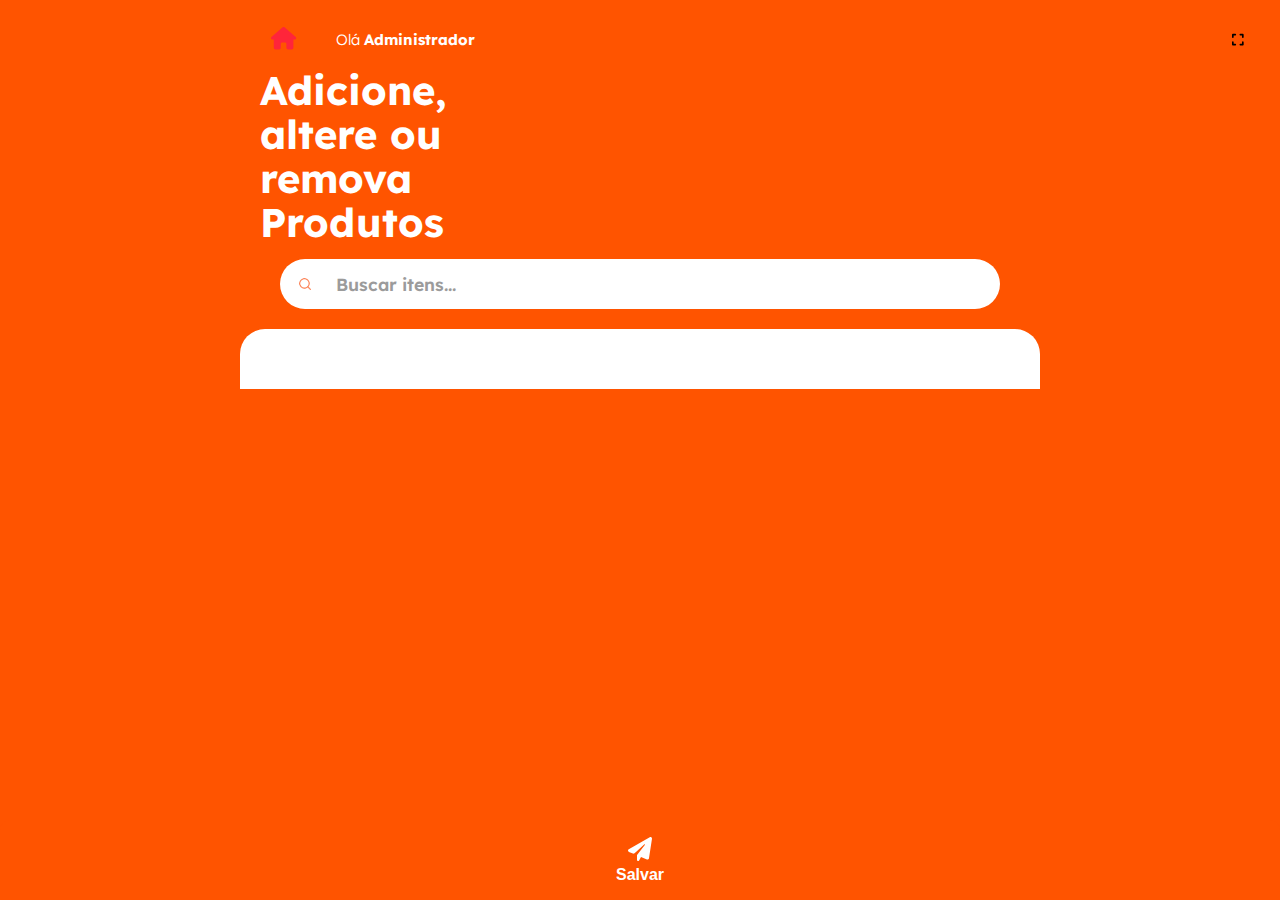
==== update/index.html @ 55e9bbeb "'..'" ====
<!DOCTYPE html>
<html lang="pt-br">
<head>
    <meta charset="UTF-8">
    <meta http-equiv="X-UA-Compatible" content="IE=edge">
    <meta name="viewport" content="width=device-width, user-scalable=no" />
    <!-- <meta name="theme-color" content="#FB6E3B"> -->
    <title>Editar Cardápio Digital</title>
    <link rel="shortcut icon" href="favico.png" type="image/png">
    <link rel="stylesheet" href="assets/css/app.css">  
    <link rel="stylesheet" href="assets/css/validation.css">  
    <link rel="stylesheet" href="assets/css/inputs.css">  
    <link rel="stylesheet" href="assets/css/cart.css">  
    <link rel="stylesheet" href="assets/components/user/user.css">  
    <link rel="stylesheet" href="assets/components/menu/menu.css">  
    <link rel="stylesheet" href="assets/components/modal/modal.css">  
    <link rel="stylesheet" href="assets/components/search/search.css">  
    <link rel="stylesheet" href="assets/components/categorias/categorias.css">  
    <link rel="stylesheet" href="assets/components/product/product.css">  
    <link rel="stylesheet" href="assets/components/mediasocial/mediasocial.css">  
    <link rel="stylesheet" href="assets/components/swiper/swiper.css">  
    <link rel="stylesheet" href="assets/components/banners/banners.css">  
    <link rel="stylesheet" href="assets/components/checkout/checkout.css">   
    <link href="https://fonts.googleapis.com/css2?family=Lexend+Deca:wght@100;200;300;400;700;900&display=swap" rel="stylesheet">
</head>
<body>
  
  <!-- <button id="deleteOrder">Delete Order</button>  -->
  <div id="list"></div>
   
  <div class="user" id="user"> 
  </div>
  <div class="cart" id="cart">  </div>
  <div class="checkout" id="checkout">
    <div class="controls">  
      <button onclick="closeCheckout()"> <i class="fa-solid fa-chevron-left"></i></button>
      <button onclick="closeCheckout()"><i class="fa-solid fa-xmark"></i></button>
    </div>
    <div class="content">
      <h2>Finalizar Pedido </h2>
    </div>
    <form id="checkoutform" class="checkoutform" >
      <div>
        <label style="
          width: 100%;
          height: auto;
          ">
        Forma de retirada:
        </label> 
        <div class="mylabel select">
          <label>
          <img src="assets/images/inputs/archive.png" style="margin-top: 16px;">
          </label>
          <select onchange="formaRetirada()" id="selectCheckout">
            <option value="1">Selecione a forma de retirada</option>
            <option value="balcao">Viagem</option>
            <option value="mesa">Mesa</option>
          </select>
        </div>
        <div id="setMesa" class="mylabel"  style="display:none">
          <label style="height:48px;"> 
          <img src="assets/images/inputs/mesa.png" style="margin-top: 16px;">  
          </label>
          <input id="inputMesa"  type="number" placeholder="Digite o numero da mesa">
        </div>
        <div id="whatsappId"  style="display: none; ">
          <!-- <span>Receba notificação via whatsapp </span> -->
          <div id="setPhone" class="mylabel" >
            <label style="height:48px;">  
            <img src="assets/images/inputs/whats.png" style="margin-top: 16px;">  
            </label>
            <input id="inputMesa"  type="number" placeholder="Whatsapp para notificação">
          </div>
        </div>
      </div>
      <div style="position: relative;">
        <label> 
        Observações do Pedido:
        </label>
        <textarea id="areaObs" placeholder="Digite observações do seu pedido"></textarea>
      </div>
      <div id="mgg"></div>
      <div class="total" id="totalfinesh"> 
        <button type="submit" id="submitCheck">ENVIAR MEU PEDIDO </button>
      </div>
  </div>
  </form>
  </div>
  <div class="menu">
    <ul>
      <!-- <button >+</button>  -->

      <form class="updateMenu" >
        <button  > 
          <i class="fa-solid fa-paper-plane"></i>
          <span>Salvar</span>
        </button> 
      </form>

      <!-- <button id="cartPreview"><img src="assets/images/shopping-cart.png" alt="" srcset=""></button> -->
      <!-- <button><img src="assets/images/menu.png" alt="" srcset=""></button> -->
    </ul>
  </div>
  
  <div class="search">
    <h2 >Adicione, altere ou remova Produtos</h2>
    <form>
      <!--           
        <div class="mylabel">
          <label>  <img src="assets/images/inputs/user.png" style="width: 16px;">
          </label>
          <input id="userName" style="margin-bottom: 5px !important;" placeholder="Digite seu nome" type="text" required> 
        </div> -->
      <div class="mylabel">
        <label style="
          top: 0px;
          height: 46px;
          ">  
        <img src="assets/images/search.png" alt="">
        </label>
        <input  onclick="getSearch(event)" type="text" placeholder="Buscar itens...">
        <!-- <i class="fa-solid fa-arrow-right"></i> -->
      </div>
      <div id="contentSearch" class="contentSearch">
        <!-- CONTROLES -->
        <div class="controls">
          <button onclick="getSearch(event)">
            <svg class="svg-inline--fa fa-chevron-left" aria-hidden="true" focusable="false" data-prefix="fas" data-icon="chevron-left" role="img" xmlns="http://www.w3.org/2000/svg" viewBox="0 0 384 512" data-fa-i2svg="">
              <path fill="currentColor" d="M41.4 233.4c-12.5 12.5-12.5 32.8 0 45.3l192 192c12.5 12.5 32.8 12.5 45.3 0s12.5-32.8 0-45.3L109.3 256 278.6 86.6c12.5-12.5 12.5-32.8 0-45.3s-32.8-12.5-45.3 0l-192 192z"></path>
            </svg>
            <!-- <i class="fa-solid fa-chevron-left"></i> Font Awesome fontawesome.com -->
          </button>
          <button onclick="getSearch(event)">
            <svg class="svg-inline--fa fa-xmark" aria-hidden="true" focusable="false" data-prefix="fas" data-icon="xmark" role="img" xmlns="http://www.w3.org/2000/svg" viewBox="0 0 320 512" data-fa-i2svg="">
              <path fill="currentColor" d="M310.6 150.6c12.5-12.5 12.5-32.8 0-45.3s-32.8-12.5-45.3 0L160 210.7 54.6 105.4c-12.5-12.5-32.8-12.5-45.3 0s-12.5 32.8 0 45.3L114.7 256 9.4 361.4c-12.5 12.5-12.5 32.8 0 45.3s32.8 12.5 45.3 0L160 301.3 265.4 406.6c12.5 12.5 32.8 12.5 45.3 0s12.5-32.8 0-45.3L205.3 256 310.6 150.6z"></path>
            </svg>
            <!-- <i class="fa-solid fa-xmark"></i> Font Awesome fontawesome.com -->
          </button>
        </div>
        <div class="mylabel" style="position: inherit;width: 100%;margin-top: 50px;margin-bottom: 10px;margin-left: 10px;"> 
          <label>
          <img src="assets/images/search.png" alt=""> 
          </label>
          <input id="serchInput" type="text" placeholder="Buscar itens..."> 
        </div>
      </div>
    </form>
    <div id="searchResult"></div>
  </div>
  <div style="display:none;" class="banners">
    <div class="swiper mySwiper">
      <div class="swiper-wrapper">
        <div class="swiper-slide">
          <img src="assets/images/bannercamarao.png" alt="" >
        </div>
        <div class="swiper-slide">
          <img src="assets/images/bannerdrinks.png" alt="" >
        </div>
        <div class="swiper-slide">
          <img src="assets/images/bannercerveja.png" alt="" >
        </div>
        <div class="swiper-slide">
          <img src="assets/images/bannertapioca.png" alt="" >
        </div>
        <div class="swiper-slide">
          <img src="assets/images/bannerpanqueca.png" alt="" >
        </div>''
      </div>
      <div class="swiper-pagination"></div>
    </div>
  </div>
  <div id="categories" class="categories"> </div>

  <!-- MODAL -->
  <div class="modal-container" id="modalcontainer">
    <div class="modal">
      <div class="controls"> 
        <button onclick="modalToggle()"><svg class="svg-inline--fa fa-chevron-left" aria-hidden="true" focusable="false" data-prefix="fas" data-icon="chevron-left" role="img" xmlns="http://www.w3.org/2000/svg" viewBox="0 0 384 512" data-fa-i2svg=""><path fill="currentColor" d="M41.4 233.4c-12.5 12.5-12.5 32.8 0 45.3l192 192c12.5 12.5 32.8 12.5 45.3 0s12.5-32.8 0-45.3L109.3 256 278.6 86.6c12.5-12.5 12.5-32.8 0-45.3s-32.8-12.5-45.3 0l-192 192z"></path></svg><!-- <i class="fa-solid fa-chevron-left"></i> Font Awesome fontawesome.com --></button>
        <button onclick="modalToggle()"><svg class="svg-inline--fa fa-xmark" aria-hidden="true" focusable="false" data-prefix="fas" data-icon="xmark" role="img" xmlns="http://www.w3.org/2000/svg" viewBox="0 0 320 512" data-fa-i2svg=""><path fill="currentColor" d="M310.6 150.6c12.5-12.5 12.5-32.8 0-45.3s-32.8-12.5-45.3 0L160 210.7 54.6 105.4c-12.5-12.5-32.8-12.5-45.3 0s-12.5 32.8 0 45.3L114.7 256 9.4 361.4c-12.5 12.5-12.5 32.8 0 45.3s32.8 12.5 45.3 0L160 301.3 265.4 406.6c12.5 12.5 32.8 12.5 45.3 0s12.5-32.8 0-45.3L205.3 256 310.6 150.6z"></path></svg><!-- <i class="fa-solid fa-xmark"></i> Font Awesome fontawesome.com --></button>  
    </div>

      <div class="content-text">
        <h2>Editar produto.</h2>
      </div>

      <form>
        
        <label style="  width: 100%; height: auto; ">
          Nome do Produto:
        </label>

        <div class="mylabel">
          <label style="height:48px;">
            <i class="fa-brands fa-product-hunt"></i>   
           </label>
          <input name="name" id="m-nome" type="text" required />
        </div> 
 
    
        <label for="m-price">Preço</label>
         
        <div class="mylabel">
          <label style="height:48px;">    
            <i class="fa-solid fa-dollar-sign"></i><!-- <img src="assets/images/inputs/whats.png" style="margin-top: 16px;">   -->  </label>
           <input  name="price" id="m-price" type="number" step="0.01"   required />



        </div>  

        <button id="btnSalvar">ok</button>
      </form>
    </div>
  </div>

  <div id="msgLoad" class="msgLoad">
    <img src="assets/images/logo.png">
    <h3>Aguarde </h3>
    <p>Estamos atualizando seu cardápio!</p>
    <img src="assets/images/loading.gif">
    <!-- <button>Cancelar</button>  -->
  </div>
  <div id="msgLoading" class="msgLoad">
    <img src="assets/images/logo.png">
    <h3>Aguarde </h3>
    <p>atualizando seu cardápio!</p>
    <img src="assets/images/loading.gif">
    <!-- <button>Cancelar</button>  -->
  </div>
</div>
</body>
    
  
    </html>

 <script src="https://cdnjs.cloudflare.com/ajax/libs/lodash.js/4.17.21/lodash.min.js" integrity="sha512-WFN04846sdKMIP5LKNphMaWzU7YpMyCU245etK3g/2ARYbPK9Ub18eG+ljU96qKRCWh+quCY7yefSmlkQw1ANQ==" crossorigin="anonymous" referrerpolicy="no-referrer"></script> 
 <script src="assets/components/api/apidb.js"></script>
 <script src="assets/js/all.js"></script>
 <script src="assets/components/relogio/relogio.js"></script>
 <script src="assets/components/checkout/animatedCheckOut.js"></script>
 <script src="assets/components/checkout/checkout.js"></script>
 <script src="assets/components/categorias/categorias.js"></script>
 
 <script src="assets/components/api/api-categorias.js"></script>
 <script src="assets/components/orders/ordermore.js"></script>

 <script src="assets/components/search/search.js"></script>
 <script src="assets/js/validation.js"></script>
 <script src="assets/js/cart.js"></script>
 <script src="assets/components/swiper/swiper.js"></script>
 <script src="assets/js/app.js"></script>
 <script src="assets/components/modal/modal.js"></script>


 <script src="https://www.gstatic.com/firebasejs/8.10.1/firebase-app.js"></script>
 <script src="https://www.gstatic.com/firebasejs/8.10.1/firebase-firestore.js"></script>
<script>
   var swiper = new Swiper(".mySwiper", {
        slidesPerView: 3,
        spaceBetween: 30,
        pagination: {
          el: ".swiper-pagination",
          clickable: true,
        },
      });
</script>
 <script type="module">

  const firebaseConfig = {
    apiKey: "AIzaSyAyxC6S9lIs2q6MXPJzB4rpjod3HbRXJgU",
      authDomain: "harmonyfoodapp.firebaseapp.com",
      databaseURL: "https://harmonyfoodapp-default-rtdb.firebaseio.com",
      projectId: "harmonyfoodapp",
      storageBucket: "harmonyfoodapp.appspot.com",
      messagingSenderId: "910886750410",
      appId: "1:910886750410:web:810fa41051ae6d12684c33",
      measurementId: "G-9HD4J8Z2XP"
  };  

 // Initialize Firebase
 firebase.initializeApp(firebaseConfig); 

 // Initialize Cloud Firestore and get a reference to the service
 const db = firebase.firestore();


 let btnSubmit=document.getElementById('submitCheck')
 let list = document.getElementById("notifications") 
 let form = document.querySelector(".checkoutform") 
 let formupdateMenu = document.querySelector(".updateMenu") 
 let horaAtual=relogio()
 let horaReplace=horaAtual.replace(/[^0-9]/g, '')
 let databaseDeliveryArr=[]
 let databaseMesas=[] 
 let entregaPed=false



 //UPDATE CARDAPIO 
formupdateMenu.addEventListener('submit', function(e){
  e.preventDefault()  
  msgLoadContainer.style.cssText='display:flex;'

  db.collection('cardapio').doc('cardapioatual').set({dataProd:data})
  // db.collection('cardapio').doc('cardapioatual').set({dataProd:
  
  //         [{ 
  //       id: generateID(),
  //       name:'Para Comer', 
  //       key:'Comer', 
  //       image:'assets/images/burguer-White.png',
  //       image2:'assets/images/burguer-orange.png',
  //           itens:[{ 
  //               id: generateID(),
  //               name:'Porções', 
  //               products:[{
  //                   id: generateID(),  
  //                   name:'Porção Camarão Rosa no conhaque', 
  //                   price:150, 
  //                   img:'assets/images/produtos/camaraopaulista.png',
  //                   quantidade:0,
  //               },{
  //                   id: generateID(), 
  //                   name:'Porção Camarão Rosa a Paulista', 
  //                   price:120, 
  //                   img:'assets/images/produtos/camaraodore.png',
  //                   quantidade:0,   
  //               },{
  //                   id: generateID(),
                    
  //                   name:'Porção Camarão sete barbas a Paulista', 
  //                   price:100,
  //                   img:'assets/images/produtos/luladore.png',
  //                   quantidade:0,


  //               },{
  //                   id: generateID(), 
  //                   name:'Porção Camarão sete barbas a Dorê', 
  //                   price:80,
  //                   img:'assets/images/produtos/luladore.png',
  //                   quantidade:0,


  //               },{
  //                   id: generateID(), 
  //                   name:'Porção Lula a Dorê', 
  //                   price:80,
  //                   img:'assets/images/produtos/luladore.png',
  //                   quantidade:0,


  //               },{
  //                   id: generateID(),
                    
  //                   name:'Porção Peixe Tilápia', 
  //                   img:'assets/images/produtos/tilapia.png',

  //                   price:75,
  //                   quantidade:0,


  //               },{
  //                   id: generateID(),
                    
  //                   name:'Porção Peixe Cação', 
  //                   img:'assets/images/produtos/cacao.png',

  //                   price:75,
  //                   quantidade:0,


  //               },{
  //                   id: generateID(),  
  //                   name:'Porção Peixe Pescada', 
  //                   img:'assets/images/produtos/pescada.png', 
  //                   price:75,
  //                   quantidade:0,


  //               },{
  //                   id: generateID(), 
  //                   name:'Porção Peixe Merluza', 
  //                   img:'assets/images/produtos/merluza.png', 
  //                   price:75,
  //                   quantidade:0,


  //               },{
  //                   id: generateID(), 
  //                   name:'Porção Peixe Porquinho', 
  //                   img:'assets/images/produtos/porquinho.png', 
  //                   price:75,
  //                   quantidade:0,


  //               },{
  //                   id: generateID(), 
  //                   name:'Porção Peixe da Época', 
  //                   img:'assets/images/produtos/porquinho.png', 
  //                   price:80,
  //                   quantidade:0,


  //               },{
  //                   id: generateID(), 
  //                   name:'Porção Bolinho de Arraia 12un.', 
  //                   img:'assets/images/produtos/porquinho.png', 
  //                   price:75,
  //                   quantidade:0,


  //               },{
  //                   id: generateID(), 
  //                   name:'Porção Batata Fritas', 
  //                   img:'assets/images/produtos/fritas.png', 
  //                   price:40,
  //                   quantidade:0, 

  //               },{
  //                   id: generateID(),
                    
  //                   name:'Porção Fritas com Queijo', 
  //                   img:'assets/images/produtos/fritasqueijo.png', 

  //                   price:45,
  //                   quantidade:0,


  //               },{
  //                   id: generateID(),
                    
  //                   name:'Porção Mandioca', 
  //                   img:'assets/images/produtos/mandioca.png', 

  //                   price:40,
  //                   quantidade:0,


  //               },{
  //                   id: generateID(),
                    
  //                   name:'Porção Mandioca com Queijo', 
  //                   img:'assets/images/produtos/mandiocaqueijo.png', 

  //                   price:45,
  //                   quantidade:0,


  //               },{
  //                   id: generateID(),
                    
  //                   name:'Porção Calabresa', 
  //                   img:'assets/images/produtos/calabresa.png', 

  //                   price:60,
  //                   quantidade:0,


  //               },{
  //                   id: generateID(),
                    
  //                   name:'Molho Extra', 
  //                   img:'assets/images/produtos/molhoextra.png', 

  //                   price:3, 
  //                   quantidade:0,


  //               },{
  //                   id: generateID(),
                    
  //                   name:'Pão Extra', 
  //                   img:'assets/images/produtos/paoextra.png', 

  //                   price:3, 
  //                   quantidade:0,


  //               }
  //           ]
  //           } ,{ 
  //               id: generateID(),
  //               name:'Pastéis',
  //               products:[{
  //                   id: generateID(),
  //                                 name:'Pastel Carne ', 
  //                   img:'assets/images/produtos/pastelcarne.png',  

  //                   price:14,
  //                   quantidade:0,
  //               },{
  //                   id: generateID(),
  //                                 name:'Pastel Queijo', 
  //                   img:'assets/images/produtos/pastelqueijo.png',  

  //                   price:14,
  //                   quantidade:0,
  //               },{
  //                   id: generateID(),
  //                                 name:'Pastel Bauru', 
  //                   img:'assets/images/produtos/pastelbauru.png',  

  //                   price:14,
  //                   quantidade:0,
  //               },{
  //                   id: generateID(),
  //                                 name:'Pastel Calabresa', 
  //                   img:'assets/images/produtos/pastelcalabresa.png',  

  //                   price:14,
  //                   quantidade:0,
  //               },{
  //                   id: generateID(),
  //                                 name:'Pastel Frango', 
  //                   img:'assets/images/produtos/pastelfrango.png',  

  //                   price:14,
  //                   quantidade:0,
  //               },{
  //                   id: generateID(),
  //                                 name:'Pastel Pizza', 
  //                   img:'assets/images/produtos/pastelpizza.png',  

  //                   price:14,
  //                   quantidade:0,
  //               },{
  //                   id: generateID(), 
  //                   name:'Pastel Palmito', 
  //                   price:14,
  //                   quantidade:0,
  //               },{
  //                   id: generateID(),
  //                                 name:'Pastel Brócolis', 
  //                   img:'assets/images/produtos/pastelbrocolis.png',  

  //                   price:14,
  //                   quantidade:0,
  //               },{
  //                   id: generateID(),
  //                   name:'Pastel Carne com Queijo', 
  //                   img:'assets/images/produtos/pastelcarnequeijo.png',  

  //                   price:16,
  //                   quantidade:0,
  //               },{
  //                   id: generateID(),
  //                                 name:'Pastel Brócolis com Queijo', 
  //                   img:'assets/images/produtos/pastelbrocolisqueijo.png',  

  //                   price:16,
  //                   quantidade:0,
  //               },{
  //                   id: generateID(), 
  //                   name:'Pastel Frango com Catupiry', 
  //                   price:16,
  //                   quantidade:0,
  //               },{
  //                   id: generateID(), 
  //                   name:'Pastel Camarão', 
  //                   price:18,
  //                   quantidade:0,
  //               }
  //           ]
  //           } ,{  
  //               id: generateID(),
  //               name:'Pastéis Doces',
  //               products:[{
  //                   id: generateID(),
                    
  //                   name:'Pastel Prestigio', 
  //                   img:'assets/images/produtos/pastelcarne.png',  

  //                   price:16,
  //                   quantidade:0,
  //               },{
  //                   id: generateID(),
                    
  //                   name:'Pastel Banana com Nutella', 
  //                   img:'assets/images/produtos/pastelcarne.png',  

  //                   price:16,
  //                   quantidade:0,
  //               },{
  //                   id: generateID(),
                    
  //                   name:'Pastel Chocolate com Nutella', 
  //                   img:'assets/images/produtos/pastelcarne.png',  

  //                   price:16,
  //                   quantidade:0,
  //               },{
  //                   id: generateID(),
                    
  //                   name:'Pastel Chocolate com Banana', 
  //                   img:'assets/images/produtos/pastelcarne.png',  

  //                   price:16,
  //                   quantidade:0,
  //               },{
  //                   id: generateID(),
                    
  //                   name:'Pastel Chocolate com Morango', 
  //                   img:'assets/images/produtos/pastelcarne.png',  

  //                   price:17,
  //                   quantidade:0,
  //               },{
  //                   id: generateID(),
                    
  //                   name:'Pastel Leite Condensado c/ Coco', 
  //                   img:'assets/images/produtos/pastelcarne.png',  

  //                   price:16,
                    
  //                   quantidade:0,
  //               },{
  //                   id: generateID(),
                    
  //                   name:'Pastel Nutella com Banana', 
  //                   img:'assets/images/produtos/pastelcarne.png',  

  //                   price:16,
  //                   quantidade:0,
  //               }       
  //           ]
  //           } ,{ 
  //               id: generateID(),
  //               name:'Mini Pizzas',
  //               products:[{
  //                   id: generateID(),
  //                   name:'Mini Pizza Mussarela ', 
  //                   img:'assets/images/produtos/psastelcarne.png',  
  //                   price:16,
  //                   quantidade:0,
  //               },{
  //                   id: generateID(),
  //                   name:'Mini Pizza Presunto e Queijo ', 
  //                   img:'assets/images/produtos/psastelcarne.png',  
  //                   price:16,
  //                   quantidade:0,
  //               },{
  //                   id: generateID(),
  //                   name:'Mini Pizza Calabresa ', 
  //                   img:'assets/images/produtos/psastelcarne.png',  
  //                   price:16,
  //                   quantidade:0,
  //               },{
  //                   id: generateID(),
  //                   name:'Mini Pizza Brócolis ', 
  //                   img:'assets/images/produtos/psastelcarne.png',  
  //                   price:16,
  //                   quantidade:0,
  //               }    
  //           ]
  //           },{  
  //               id: generateID(),
  //                         name:'Tapiocas',
  //               products:[{
  //                   id: generateID(),
  //                                 name:'Tapioca Carne', 
  //                   img:'assets/images/produtos/pastelcarne.png',  

  //                   price:18,
  //                   quantidade:0,
  //               },{
  //                   id: generateID(),
  //                                 name:'Tapioca Queijo', 
  //                   img:'assets/images/produtos/pastelcarne.png',  

  //                   price:18,
  //                   quantidade:0,
  //               },{
  //                   id: generateID(),
  //                                 name:'Tapioca Bauru', 
  //                   img:'assets/images/produtos/pastelcarne.png',  

  //                   price:18,
  //                   quantidade:0,
  //               },{
  //                   id: generateID(),
  //                                 name:'Tapioca Frango', 
  //                   img:'assets/images/produtos/pastelcarne.png',  

  //                   price:18,
  //                   quantidade:0,
  //               },{
  //                   id: generateID(),
  //                                 name:'Tapioca Pizza', 
  //                   img:'assets/images/produtos/pastelcarne.png',  

  //                   price:18,
  //                   quantidade:0,
  //               },{
  //                   id: generateID(),
  //                                 name:'Tapioca Brócolis', 
  //                   img:'assets/images/produtos/pastelcarne.png',  

  //                   price:18,
  //                   quantidade:0,
  //               },{
  //                   id: generateID(),
  //                                 name:'Tapioca Carne com Queijo', 
  //                   img:'assets/images/produtos/pastelcarne.png',  

  //                   price:18,
  //                   quantidade:0,
  //               },{
  //                   id: generateID(),
  //                                 name:'Tapioca Palmito', 
  //                   img:'assets/images/produtos/pastelcarne.png',  

  //                   price:18,
  //                   quantidade:0,
  //               },{
  //                   id: generateID(),
  //                                 name:'Tapioca Brócolis com Queijo', 
  //                   img:'assets/images/produtos/pastelcarne.png',  

  //                   price:20,
  //                   quantidade:0,
  //               },{
  //                   id: generateID(),
  //                                 name:'Tapioca Frango com Queijo', 
  //                   img:'assets/images/produtos/pastelcarne.png',  

  //                   price:20,
  //                   quantidade:0,
  //               },{
  //                   id: generateID(),
  //                                 name:'Tapioca Camarão', 
  //                   img:'assets/images/produtos/pastelcarne.png',  

  //                   price:20,
  //                   quantidade:0,
  //               }       
  //           ]
  //           } ,{  
  //               id: generateID(),
  //                name:'Tapiocas Doces',
  //               products:[{
  //                   id: generateID(),
  //                        name:'Tapioca Prestígio', 
  //                   img:'assets/images/produtos/x.png',  

  //                   price:16,
  //                   quantidade:0,
  //               },{
  //                   id: generateID(),
  //                                 name:'Tapioca Banana com Canela', 
  //                   img:'assets/images/produtos/pastelcarne.png',  

  //                   price:16,
  //                   quantidade:0,
  //               },{
  //                   id: generateID(),
  //                                 name:'Tapioca Chocolate / Nutella', 
  //                   img:'assets/images/produtos/pastelcarne.png',  
  //                   price:16,
  //                   quantidade:0,
  //               },{
  //                   id: generateID(),
  //                                 name:'Tapioca Chocolate com Banana', 
  //                   img:'assets/images/produtos/pastelcarne.png',  
  //                   price:16,
  //                   quantidade:0,
  //               },{
  //                   id: generateID(),
  //                                 name:'Tapioca Chocolate com Morango', 
  //                   img:'assets/images/produtos/pastelcarne.png',  
  //                   price:17,
  //                   quantidade:0,
  //               },{
  //                   id: generateID(),
  //                                 name:'Tapioca Leite Condensado c/ Coco', 
  //                   img:'assets/images/produtos/pastelcarne.png',  
  //                   price:18,
  //                   quantidade:0,
  //               },{
  //                   id: generateID(),
  //                                 name:'Tapioca Nutella com Morango', 
  //                   img:'assets/images/produtos/pastelcarne.png',  
  //                   price:17,
  //                   quantidade:0,
  //               },{
  //                   id: generateID(),
  //                                 name:'Tapioca Nutella com Banana', 
  //                   img:'assets/images/produtos/pastelcarne.png',  
  //                   price:17,
  //                   quantidade:0,
  //               }       
  //           ]
  //           },{  
  //               id: generateID(),
  //                         name:'Panquecas',
  //               products:[{
  //                   id: generateID(),
  //                                 name:'Panqueca Carne', 
  //                   img:'assets/images/produtos/pastelcarne.png',  

  //                   price:18,
  //                   quantidade:0,
  //               },{
  //                   id: generateID(),
  //                                 name:'Panqueca Queijo', 
  //                   img:'assets/images/produtos/pastelcarne.png',  

  //                   price:18,
  //                   quantidade:0,
  //               },{
  //                   id: generateID(),
  //                                 name:'Panqueca Bauru', 
  //                   img:'assets/images/produtos/pastelcarne.png',  

  //                   price:18,
  //                   quantidade:0,
  //               },{
  //                   id: generateID(),
  //                                 name:'Panqueca Frango', 
  //                   img:'assets/images/produtos/pastelcarne.png',  

  //                   price:18,
  //                   quantidade:0,
  //               },{
  //                   id: generateID(),
  //                                 name:'Panqueca Pizza', 
  //                   img:'assets/images/produtos/pastelcarne.png',  

  //                   price:18,
  //                   quantidade:0,
  //               },{
  //                   id: generateID(),
  //                                 name:'Panqueca Brócolis', 
  //                   img:'assets/images/produtos/x.png',  

  //                   price:18,
  //                   quantidade:0,
  //               },{
  //                   id: generateID(),
  //                                 name:'Panqueca Palmito', 
  //                   img:'assets/images/produtos/pastelcarne.png',  

  //                   price:18,
  //                   quantidade:0,
  //               },{
  //                   id: generateID(),
  //                   name:'Panqueca Carne com Queijo', 
  //                   img:'assets/images/produtos/pastelcarne.png',  

  //                   price:20,
  //                   quantidade:0,
  //               },{
  //                   id: generateID(),
  //                    name:'Panqueca Brócolis com Queijo', 
  //                   img:'assets/images/produtos/pastelcarne.png',  

  //                   price:20,
  //                   quantidade:0,
  //               },{
  //                   id: generateID(),
  //                                 name:'Panqueca Frango com Catupiry', 
  //                   img:'assets/images/produtos/pastelcarne.png',  

  //                   price:18,
  //                   quantidade:0,
  //               },{
  //                   id: generateID(),
  //                                 name:'Panqueca Camarão', 
  //                   img:'assets/images/produtos/pastelcarne.png',  

  //                   price:18,
  //                   quantidade:0,
  //               }       
  //           ]
  //           }

  //           ]
  //       },{ 
  //       id: generateID(),
  //         name:'Para Beber', 
  //       key:'Beber',
  //       image:'assets/images/glass-white.png',
  //       image2:'assets/images/glass-orange.png',

  //           itens:[{ 
  //               id: generateID(),
  //                       name:'Bebidas', 
  //               products:[{
  //                   id: generateID(),
  //                               key:'',
  //                   name:'Água sem Gás', 
  //                   price:4,
  //                   quantidade:0, 
  //               },{
  //                   id: generateID(),
  //                               key:'',
  //                   name:'Água com Gás', 
  //                   price:5,
  //                   quantidade:0, 
  //               },{
  //                   id: generateID(),
  //                               key:'',
  //                   name:'H20 Limão', 
  //                   price:8,
  //                   quantidade:0, 
  //               },{
  //                   id: generateID(),
  //                               key:'',
  //                   name:'Refrigerante lata', 
  //                   price:6,
  //                   quantidade:0, 
  //               },{
  //                   id: generateID(),
  //                               key:'',
  //                   name:'Refrigerante Zero lata ', 
  //                   price:7,
  //                   quantidade:0, 
  //               },{
  //                   id: generateID(),
  //                               key:'',
  //                   name:'Schweppes', 
  //                   price:8,
  //                   quantidade:0, 
  //               },{
  //                   id: generateID(),
  //                               key:'',
  //                   name:'Tônica', 
  //                   price:8,
  //                   quantidade:0, 
  //               },{
  //                   id: generateID(),
  //                               key:'',
  //                   name:'Copo c/ Gelo', 
  //                   price:5,
  //                   quantidade:0, 
  //               },{
  //                   id: generateID(),
  //                                 key:'',
  //                   name:'Copo c/ Gelo e Limão', 
  //                   price:5,
  //                   quantidade:0, 
  //               }
  //           ]
                
  //           },{ 
  //               id: generateID(),
  //                         name:'Cervejas',
  //               products:[{
  //                   id: generateID(),
                    
  //                   name:'Cerveja Lata Skol / Brahma Lata', 
  //                   price:7, 
  //                   quantidade:0,
  //               },{
  //                   id: generateID(),
                    
  //                   name:'Cerveja Lata Brahma Duplo, Original, Serramalt', 
  //                   price:6,
  //                   quantidade:0, 

  //               },{
  //                   id: generateID(),
                    
  //                   name:'Cerveja Lata Budweiser, Original, Serramalt', 
  //                   price:6,
  //                   quantidade:0, 

  //               },{
  //                   id: generateID(),
                    
  //                   name:'Cerveja Lata Heineken, Budweiser, Stella', 
  //                   price:6,
  //                   quantidade:0, 

  //               }]
  //           },{ 
  //               id: generateID(),
  //                         name:'Caipirinhas',
  //               products:[{
  //                   id: generateID(),
                    
  //                   name:'limao', 
  //                   price:75,
  //                   quantidade:0, 

  //               } ]
  //           },{ 
  //               id: generateID(),
  //                         name:'Batidas',
  //               products:[{
  //                   id: generateID(),
                    
  //                   name:'limao', 
  //                   price:75,
  //                   quantidade:0, 

  //               } ]
  //           },{ 
  //               id: generateID(),
  //                         name:'Doses',
  //               products:[{
  //                   id: generateID(),
                    
  //                   name:'Dose Pinga', 
  //                   price:5,
  //                   quantidade:0, 

  //               },{
  //                   id: generateID(),
                    
  //                   name:'Dose Ypioca', 
  //                   price:8,
  //                   quantidade:0, 

  //               },{
  //                   id: generateID(),
                    
  //                   name:'Dose Cynar', 
  //                   price:10,
  //                   quantidade:0, 

  //               },{
  //                   id: generateID(),
                    
  //                   name:'Dose Cachaça', 
  //                   price:8,
  //                   quantidade:0, 

  //               },{
  //                   id: generateID(),
                    
  //                   name:'Dose Vodka - Smirnoff / ORLOFF', 
  //                   price:15,
  //                   quantidade:0, 

  //               },{
  //                   id: generateID(),
                    
  //                   name:'Dose Campari', 
  //                   price:18,
  //                   quantidade:0, 

  //               },{
  //                   id: generateID(),
                    
  //                   name:'Dose Martini', 
  //                   price:18,
  //                   quantidade:0, 

  //               },{
  //                   id: generateID(), 
  //                   name:'Dose Contini', 
  //                   price:14,
  //                   quantidade:0, 

  //               },{
  //                   id: generateID(),
                    
  //                   name:'Dose Jurupinga', 
  //                   price:12,
  //                   quantidade:0, 

  //               },{
  //                   id: generateID(),
                    
  //                   name:'Dose Conhaque', 
  //                   price:8,
  //                   quantidade:0, 

  //               },{
  //                   id: generateID(),
                    
  //                   name:'Cuba Libre', 
  //                   price:20,
  //                   quantidade:0, 

  //               },{
  //                   id: generateID(),
                    
  //                   name:'Dose Gin Tônica', 
  //                   price:20,
  //                   quantidade:0, 

  //               },{
  //                   id: generateID(),
                    
  //                   name:'Dose Rum', 
  //                   price:14,
  //                   quantidade:0, 

  //               },{
  //                   id: generateID(),
                    
  //                   name:'Dose Gin', 
  //                   price:14,
  //                   quantidade:0, 

  //               },{
  //                   id: generateID(),
                    
  //                   name:'Espanhola', 
  //                   price:22,
  //                   quantidade:0, 

  //               },{
  //                   id: generateID(),
                    
  //                   name:'Pina Colada', 
  //                   price:22,
  //                   quantidade:0, 

  //               },{
  //                   id: generateID(),
                    
  //                   name:'Drink Canoa Beat', 
  //                   price:28,
  //                   quantidade:0, 

  //               },{
  //                   id: generateID(),
                    
  //                   name:'Dose Wisk Passaport', 
  //                   price:18,
  //                   quantidade:0, 

  //               } ]
  //           }
        
  //           ]
  //       }


  //     ]
  
  // })
 
  


  setTimeout(function(){     

   msgLoadContainer.style.cssText='display:none;'
   alert('Cardápio atualizado com Sucesso!')
    
  }, 3000);

  


 }) //closeFormFn






 
 form.addEventListener('submit', function(e){
   e.preventDefault()  
   let idspedidosRecebidos=[]
   let pedidoAtual=[]
   let btnSubmitOrder=e.submitter

   
      if(inpuMVaue!=0){ 
        btnSubmitOrder.setAttribute("disabled", true)

            let intMesaValue=String(parseInt(inpuMVaue))
          

                databaseMesas.map((baseMap)=>{ 
                      if(baseMap.mesa==intMesaValue){ //VERIFICA EXISTENCIA  
                          baseMap.orders.map((mapOrders)=>{ 
                              recebePedidos.push(mapOrders) 
                              // console.log(mapOrders.idPedido) //id pedidos entregues

                          }) 

                      }  
                })
              
              allordersBuy.map((atualOrderMap)=>{
                recebePedidos.push(atualOrderMap)
                console.log(atualOrderMap.idPedido) //id pedido Atual
                pedidoAtual.push(atualOrderMap.idPedido) 

              })     
              
              db.collection('mesasOpen').doc(intMesaValue).set({  
                mesa:intMesaValue,
                orders:recebePedidos  //<==================Pedidos Recebidos
              })

              db.collection('notificacoes').doc(horaReplace).set({  
                mesa:intMesaValue,
                orders:allordersBuy,  //<==================Pedidos Recebidos
                "key":horaReplace,
                hora:horaAtual
              }) 
         

              setTimeout(function(){
                  // location.reload()
              
                 databaseMesas.map((baseMap)=>{ 
                 if(baseMap.mesa==intMesaValue){ //VERIFICA EXISTENCIA  
                        baseMap.orders.map((mapOrders)=>{ 
                            idspedidosRecebidos.push(mapOrders.idPedido) 
                           
                            pedidoAtual.map((mapIdAtual)=>{
                                // console.log('idAtual',mapIdAtual)
                                idspedidosRecebidos.map((recebidosMap)=>{
                                  // console.log('idAtual',recebidosMap)
                                  
                                      if(recebidosMap===mapIdAtual){
                                        entregaPed=true
                                        console.log(recebidosMap)  
                                        //  alert(recebidosMap)
                                      }else{
                                  
                                      entregaPed=false

                                      }
                                      
                                }) 

                            }) 
                              
                         

                        }) 

                    } 
  
                })


                if(entregaPed==true){
                  alert('O restaurante recebeu seu pedido, aguarde!')
                  form.reset() 
                  // location.reload()

                }else{
                  alert('Enviando novamente')
                  // form.submit()
                  btnSubmit.click();
                }
              

              }, 3000);







              
              // db.collection('notificacoes').doc(horaReplace).set({  
              //   mesa:parseInt(inpuMVaue),
              //   orders:allordersBuy,  //<==================Pedidos Recebidos
              //   hora:horaAtual
              // }) 
         
              // alert('Pedido Enviado ao Restaurante')  

     
              setTimeout(function(){
                  // location.reload()
              }, 2000);

      }else if(inpuMWhats!="") {
        
        btnSubmitOrder.setAttribute("disabled", true)
 
 
        if(databaseDeliveryArr.length>0){

          databaseDeliveryArr.map((mapDataDelivery)=>{ 
                  let validaName=mapDataDelivery.name===inputUserName.toLowerCase() 
                      
                      if(validaName==true){ 
                          mapDataDelivery.orders.map((mapOrdersDelv)=>{ 
                            recebePedidos.push(mapOrdersDelv) 
                          }) 
                      } 
 
                  })

                      allordersBuy.map((atualOrderMap)=>{
                            recebePedidos.push(atualOrderMap)
                      })

                      let userNameString=inputUserName.toLowerCase().replace(/\s/g, '+');
                          db.collection('delivery').doc(userNameString).set({  
                            "name":userNameString,
                            "whatsapp":inpuMWhats,
                            orders:recebePedidos  //<==================Pedidos Recebidos
                      }) 

                      const horaAtual=relogio()
                         
                      db.collection('notificacoes').doc(horaReplace).set({  
                            "name":userNameString,
                            "whatsapp":inpuMWhats,
                            "key":horaReplace,

                            orders:allordersBuy,  //<==================Pedidos Recebidos
                            hora:horaAtual

                      }) 
                      // allordersBuy=[]
                        
                    
                      setTimeout(function(){ 
                        databaseDeliveryArr.map((delverymap)=>{ 
                          delverymap.orders.map((mapOrdersDelivery)=>{ 
                            

                            allordersBuy.map((atuaIdOrder)=>{
                              // console.log("ID banco",mapOrdersDelivery.idPedido)

                              console.log("atualID",atuaIdOrder)

                              if(atuaIdOrder.idPedido===mapOrdersDelivery.idPedido){
                                alert('Seu pedido foi entregue ao restaurante')
                              }

                            }) 
                          })
                        })
                      }, 2000);
                   
                    

                      
                     



        }else{ 

              let userNameString=inputUserName.toLowerCase().replace(/\s/g, '+');
             
              db.collection('delivery').doc(userNameString).set({  
                "name":userNameString,
                "whatsapp":inpuMWhats,
                orders:allordersBuy  //<==================Pedidos Recebidos
              }) 

              const horaAtual=relogio()
              
              db.collection('notificacoes').doc(horaReplace).set({  
                "name":userNameString,
                "whatsapp":inpuMWhats,
                "key":horaReplace,
                orders:allordersBuy,  //<==================Pedidos Recebidos
                hora:horaAtual
              })  
            
             
              setTimeout(function(){ 
                databaseDeliveryArr.map((delverymap)=>{ 
                  delverymap.orders.map((mapOrdersDelivery)=>{ 
                    

                    allordersBuy.map((atuaIdOrder)=>{
                      console.log("ID banco",mapOrdersDelivery.idPedido)

                      console.log("atualID",atuaIdOrder)

                      if(atuaIdOrder.idPedido===mapOrdersDelivery.idPedido){
                        alert('Seu pedido foi entregue ao restaurante')
                      }

                    }) 
                  })
                })
              }, 2000);


        }
     
      }else{
        alert('Prencha todos os campos!')
      } 
 
 })
 
 
 const currencyMenu=db.collection('cardapio') 
 
 currencyMenu.onSnapshot((snapshot) => {  
  let data=[]
        snapshot.forEach((doc) => { 
          data.push(doc.data()) 
            
        }); 
        
        getApi(categoriesContainer,data,true)

    }, (error) => {
            console.log('Erro Notificações')

    });

 
 //READ MESAS
    const ordersLab=db.collection('mesasOpen') 
    ordersLab.onSnapshot((snapshot) => {  
      // let databaseMesas=[]
        snapshot.forEach((doc) => { 
          databaseMesas.push(doc.data())
 
        }); 
    }, (error) => {
            console.log('Erro Notificações')

    });

 //READ DELIVERYS 
    const ordersLabDelivery=db.collection('delivery') 
    ordersLabDelivery.onSnapshot((snapshot) => {  
        snapshot.forEach((doc) => { 
          databaseDeliveryArr.push(doc.data())
        }); 
    }, (error) => {

        console.log('Erro Notificações')
        // ...
    });

 </script>
 
    
</body>
</html>
---- update/assets/css/app.css ----
body {
    font-family: 'Lexend Deca', sans-serif;
    background-color: #ff5400;
    margin: 0px;
    overflow: auto;
    max-width: 800px; 
    margin: 0 auto;
}
.show {
    display: flex !important;
}
button#btnFullScreen {
    background: transparent;
    color: white;
}
.swiper-slide {
    display: flex;
    justify-content: center;
    min-width: 180px !important;
}
button.btn.addProd svg {
    font-size: 1.2rem;
    margin-right: 10px;
}
button.btn.addProd {
    background: blue;
    color: white;
    padding: 5px 25px 10px;
    border-radius: 16px;
    margin: 0 auto 30px;
    display: block;
    text-transform: uppercase;
    font-size: 0.7rem;
    height: 60px;
    max-width: 435px;
    font-weight: bold;
}

button {
    background:transparent;
    border:0;
}
.controls button svg {
    color: black;
    margin: 20px;
}
div#cart .controls {
    background: white;
}

.controls button {
    /* background: red; */
   
    margin: 10px;
    color: black;
    height: 50px;
    width: 40%;
    display: flex;
    align-items: center;
}

.controls button:first-child {
    justify-content: flex-start;
   
}
.controls button:last-child {
    justify-content: flex-end;
 
}
.categories {
    margin: 20px auto;
}
.produto {
    margin: 10px auto;
}
h1 {
    margin: 10px auto;
    font-size: 1.0rem;
    font-weight: 300;
    display: block;
    text-align: center;
}
h2 {
    padding: 0px 20px;
    font-size: 2.5rem;
    width: 300px;
    color: white;
    margin: 10px 0px 15px;
    line-height: 1.1;
}
.controls {
    position: absolute;
    top: 0;
    display: flex;
    justify-content: space-between;
    width: 100%;
}
 
.msgLoad img:first-child {
    width:90px;
    margin: 50px auto 0;
}
.msgLoad p {
    color: #9f9f9f;
}
.msgLoad {
    position: fixed;
    background: #f1f2f3;
    color: #ff253a;
    display: none;
    z-index: 999;
    height: 100%;
    width: 100%;
    left: 0;
    top: 0;
    flex-direction: column;
    align-items: center;
}
div#msgLoad p {
    color: #8b9398;
}

.msgLoad img {
    max-width: 140px;
}
---- update/assets/css/validation.css ----
.validation{
    background-repeat:repeat ;
    background-size: cover; 
    position: fixed;
    top: 0;
    left: 0;
    height: 100%;
    width: 100%;
    color:white;
    padding:0px;
    z-index: 999;
    background-color: black;
   
}
button#btnFullScreen svg {
    color: yellow !important;
}
.validation  span.number {
    display: flex;
    justify-content: center;
    margin: 20px;
    font-weight: 200;

}
.validation .content {
    width: 100%;
    margin: auto; 
    transition: .3s;

}
.validation .content span {
    display: block;
    margin: 10px auto;
    text-align: center;
}
.validation .content h1 {
    font-weight: 300;
    margin: 50px 0 0;
    padding: 20px;
}
.validation .content strong {
    font-weight: 300;
}
.validation .content img {
    display: block;
    margin: 0 auto;
    width: 95px;
     transition: .3s;

}
.content-text h1 {
    font-size: 2.5rem;
    text-align: left;
    font-weight: 700;
}
.content-text h1 strong {
    color:#FED30A
}
.validation .content p{
    font-size: 11px;
    width: 180px;
    font-weight: 200;
    padding: 20px;
}

.validation form {
    width: 85%;
    margin: 70px auto;
    position: relative; 
   
}
form img { 
    position: absolute;
    z-index: 99;
    width: 14px;
    left: 18px;z-index: 0;
    
}select:invalid { color: red; }
.validation button {
    width: 190px;
    margin: 15px auto;
    display: block;
    background-color: #FED30A;
    color: black;
    height: 40px;
    border-radius: 40px;
    font-weight: 700;
    position: relative;
}
.validation button img {
    left: inherit;
    right: inherit;
    margin: 0;
    padding: 1px 3px;
}


@media(max-height:510px){
    .validation .content {
     transition: .3s;
        padding-top: 20px;
    }

    .validation .content img {
        transition: .3s;
     
        width: 150px;
    }
    .socialmedia {
        display: none;
    }
}
---- update/assets/css/inputs.css ----
input,select {
    color: #73859E;
    font-family: 'Lexend Deca', sans-serif;

    
    position: relative;
    width: 100%;
    border: 0;
    border-radius: 0 40px 40px 0;
    box-shadow: none;
    height: 50px;   
    font-size: 1.1rem;
    font-weight: 300;
    cursor: pointer;
    background-color: white;
}
.modal-container.show .mylabel{
    margin-bottom: 15px;
}
select {
    appearance: none;
    outline: 0;
    flex: 1;
    background-image: none;
 
   }

input:focus-visible {
    outline: -webkit-focus-ring-color auto 0px;
   

}

input::placeholder  {
    font-weight: bold;
    opacity: .5;
    color:#4a5667; 
    margin-left: 5%;
    opacity: 1;
    font-weight: 300;
    font-family: 'Lexend Deca', sans-serif; 
  
   
}


input::-webkit-input-placeholder { /* Edge */
    color: #73859E;
    padding: 20px ;
      font-family: 'Lexend Deca', sans-serif;
      font-weight:300;
  
  }
  
  input:-ms-input-placeholder { /* Internet Explorer 10-11 */
    color: #73859E;
    padding: 20px 10px;
      font-family: 'Lexend Deca', sans-serif;
      font-weight:300;
  
  
  }
  
  input::placeholder {
    color: #73859E;
    padding: 20px 10px;
      font-family: 'Lexend Deca', sans-serif;
      font-weight:300;
  
  
  }
.mylabel{
    display: flex; align-items: center; 
    width: 100%;
}
label{ 
                display: flex;
                background: white;
                width: 45px;
                height: 48px;
                border-radius: 40px 0 0 40px;
                margin: 0;
                padding: 2px;
                position: relative;
                bottom: 3px;
            }
---- update/assets/css/cart.css ----
.cart {
    position: fixed;
    background: white;
    height: 100%;
    left: 0;
    width: 100%;
    top: 0;
    display: none;
    padding: 50px 0;
    z-index: 999;
    overflow: auto;
}
.content h2 {
    padding: 0px 20px;
    font-size: 2.3rem;
    width: 200px;
    color: black;
    margin: 10px 0px 15px;
    line-height: 1.1;
    
}
.cart .content {
    margin: 32px 0 10px;
    padding: 0px 20px;
}
.cart .content h2 {
    padding: 0px;
    margin: 0px;
}
.cart p {
    color: #000000;
    padding: 0px;
    margin: 0px;
}
.showCart{ 
    display: block;
}
span.qtdIcon {
    position: absolute;
    background: #E5040E;
    width: 20px;
    height: 20px;
    display: flex;
    justify-content: center;
    top: 6px;
    border-radius: 20px;
    align-items: center;
    color: #ffff;
    margin: 0 51px;
    font-size: 14px;
    padding: 4px;
}


.total {
    position: fixed;
    bottom: 0;
    height: auto;
    display: flex;
    justify-content: center;
    align-items: center;
    width: 100%;
    background: #f7f7f7;
    color: #000000;
    flex-direction: column;
    padding: 25px 0;
    border: 0px;
    border-radius: 15px 15px 0px 0px;
    left:0;
    font-weight: bold;
    font-size: 1.3rem;
}
.total button {
    background: #FED30A;
    color: black;
    /* border: 1px solid; */
    font-size: 1.0rem;
    border-radius: 20px;
    height: 55px;
    max-width: 370px;
    padding: 0 25px;
    margin: 10px auto;
    text-transform: capitalize;
    font-weight: bold;
    font-family: 'Lexend Deca', sans-serif;
    width: 280px;
    
}
.cartProduct {
    display: flex;
    margin: 20px;
    padding: 20px 0;
}
.cartProduct{
    display: flex;
    margin: 0px;
}
.cartProduct div:first-child {
    margin: 0 10px;
}
---- update/assets/components/user/user.css ----
.user {
  
  font-family: 'Lexend Deca', sans-serif;
  color: white;
  padding: 5px;
  font-size: 15px;
  font-weight: 300;
  margin-top: 20px;
  display:flex;
  align-items: center;
}
.user span {
    font-weight: 300;
 
    font-size: 13px;

}
.user strong {
  font-weight: bold;
    color: white;
}
div#user svg {
  color: white;
}
.user .fa-user {
    color: #fff212;
    margin-right: 5px;
}
.user img  {
  width: 16px;
  margin: 0px auto;
  position: relative;
  top: 4px;
}
.user select { 

  border:1px solid #adadad;
}
/* select {
  appearance: none;
  outline: 0;
  border: 0;
  box-shadow: none;
  flex: 1;
  padding: 0 1em;
  font-size: 12px;
  background-color: white;
  background-image: none;
  cursor: pointer;
  border:0;
  border-radius: 20px;
  min-height: 25px;
  min-width: 220px;
  font-family: 'Lexend Deca', sans-serif;
  color:#8B9398;

} */
 

  /* Remove IE arrow */
  select::-ms-expand {
    display: none;
  }
  /* Custom Select wrapper */
 
  /* Arrow */
  /* .select::after {
    content: '\25BC';
    position: absolute;
    top: inherit;
    right: 5px;
    padding: 20px 10px;
    background-color: transparent;
    transition: .25s all ease;
    pointer-events: none;
    font-size: 8px;
    color: #f39c12;

  } */
  .user  .select::after {
    padding:3px;
    right: 10px;
    top: 11px;
  }
  /* Transition */
  .select:hover::after {
    color: #f39c12;
  }
  
  /* Other styles*/
  
  h1 {
    margin: 0 0 0.25em;
  }
  a {
    font-weight: bold;
    color: var(--gray);
    text-decoration: none;
    padding: .25em;
    border-radius: .25em;
     
  }
---- update/assets/components/menu/menu.css ----
.menu {
    width: 100%;
    background: #ff5400;
    height: 80px;
    position: fixed;
    z-index: 99;
    left: 0px;
    bottom: 0px;
    border-radius: 10px 10px 0px 0px;
}
.menu ul {
    display: flex;
    justify-content: space-around;
    align-items: center;
    padding: 0px;
}



.menu button {
    background: transparent;
    border: 0px;
    width: 90px;
    height: 49px;
    font-size: 1.5rem;
    display: flex;
    align-items: center;
    flex-direction: column;
    font-weight: 700;
    justify-content: space-between;
    color: white;

}

.menu svg {
    color: white;
}
 

form.updateMenu span {
    font-size: 1.0rem;
}
---- update/assets/components/modal/modal.css ----
.modal-container {
    background: rgba(34, 29, 29, 0.137);
    position: fixed;
    z-index: 999;
    height: 100%;
    width: 100%;
    top: 0;
    left: 0;
    display: none;
}
.modal-container.show{
    display: flex;

}
.modal {
    background: white;
    width: 90%;
    margin: 20px auto;
    border-radius: 20px;
    padding: 15px;
    overflow: auto;
}

.modal form {
    width: 80%;
    margin: 40px auto;
}
.editProd svg {
    font-size: 1.4rem;
    margin: 15px;
    opacity: .7;
}
.editProd button { 
    margin: 0 10px;
}
button#btnSalvar {
    background: #FED30A;
    color: black;
    margin: 40px auto;
    font-size: 1.0rem;
    border-radius: 20px;
    height: 55px;
    padding: 0 25px;
    margin: 20px auto 0;
    text-transform: capitalize;
    font-weight: bold;
    font-family: 'Lexend Deca', sans-serif;
    display: flex;
    align-items: center;
    width: 240px;
    justify-content: center;
}
.modal .mylabel  label{
    border: 1px solid;
    border-right: 0;
    display: flex;
    align-items: center;
    justify-content: center;
}
.modal .mylabel  input{
    border: 1px solid;
    border-left: 0;
 }
.modal input {
    border: 1px solid #73859E;
}

.modal .controls {
    position: relative;
 
    display: flex;
    justify-content: space-between;
    width: 100%;
}
---- update/assets/components/search/search.css ----
.search form {
    
    display: flex;
    align-items: center;
    width: 90%;
    margin: 0 auto;
    
}
.search form {
    display: flex;
    align-items: center;
}
 
.search form .fa-magnifying-glass {
    left: 15px;
    position: relative;
}
.search form .fa-arrow-right {
    right: 45px;
    position: relative;
}

.search input {
    width: 100%;
    margin: 0px;
    padding: 0px; 
    height: 50px;
    border: 0px;
    border-radius: 0px 30px 30px 0px;
    background-color: #fff;
    font-weight: 600;
    /* box-shadow: 1px 4px 5px #f1f1f1ee; */
}
.search svg {
    color: black;
}

.search label {
    align-items: center;

}

.search input::-webkit-input-placeholder { /* Edge */
    color: #9b9b9b;
    font-weight: 600;

  }
  
  .search input:-ms-input-placeholder { /* Internet Explorer 10-11 */
    color:#9b9b9b;
    font-weight: 600;

  }
  
  .search input::placeholder {
    color: #9b9b9b;
    font-weight: 600;

  }
  .contentSearch {
    background: #FED30A;
    width: 100%;
    position: fixed;
    height: 100%;
    z-index: 99;
    left:0;
    top: 0; 
    display:none;
}
div#searchResult {
    position: absolute;
    color: #73859E;
    z-index: 9999999;
    display:none;
}
div#searchResult.show {
    display: initial;
    width: 100%;
    background-color: white;
    border-radius: 30px 30px 0px 0px;
    top: 140px;
    overflow: auto;
    position: fixed;
    /* height: auto; */
    padding: 0px 1px;
    height: calc(100% - 10px);
}
.contentSearch.showSearch {
    display: block;
}
.searchResult {
    display: none;
}
 
.contentSearch img {
    margin-top: 28px !important;
    left: -37px ;
}
.contentSearch input {
    
    width: 80%;
    margin: 0px;
}
---- update/assets/components/categorias/categorias.css ----
/* Style the tab */
 
.categories {
  margin: 20px auto;
  background-color: #fff;
  padding:10px;
  border: 0px;
  border-radius: 25px 25px 0px 0px;
  padding-bottom: 50px;
}
.tab {
  overflow: hidden;
  display: flex;
  justify-content: center;
  padding: 5px;

}
.tab.sub button {
  background: transparent;
  padding: 0px 0;
  box-shadow: none;
  border-radius: 0px;
  width: 100%;

}
.tab svg  {font-size: 22px;
margin-bottom: 5px;}
/* Style the buttons inside the tab */
.tab button {
  font-family: 'Lexend Deca', sans-serif;
  float: left;
  border: none;
  outline: none;
  cursor: pointer;
  padding: 5px;
  display: flex;
  transition: 0.3s;
  font-size: 13px;
  flex-direction: column;
  align-items: center;
  color: #8b9398;
  /* text-transform: uppercase; */
  font-weight: 300;
  background: #fff;
  margin:0px 5px 15px;
  border-radius: 10px;
  box-shadow: -3px 9px 10px #f3f3f3;
  width: 40%;
}
.tab button.active .img1 {
  display: block;
}
button.tablinks.active .img2 {
  display: none;
}
.tab button .img1 {
  display: none;
}
button.tablinks .img2 {
  display: block;
}

/* Change background color of buttons on hover */
.tab.sub button:hover {
  background-color: transparent;
  border-bottom: 1px solid #FFF212;
  color: #FFF212;
  font-weight: 500;
  border-radius: 0px;
  padding: 0px 0px 5px ;
}

/* Create an active/current tablink class */
.tab button.active {
  background-color: #ff5400;
  color: white;
  font-weight: 700;
  box-shadow: inset 3px 2px 5px #ff5400

}
.categories .tab button {
  font-size: 1.1rem;
}
.tab.sub button.active {
  background-color: transparent;
  border-bottom: 1px solid #FFF212;
  color: #FFF212;
  font-weight: 500;
  border-radius: 0px;
  padding: 15px;
  box-shadow: none;
}
/* Style the tab content */
.tabcontent {
display: none;
padding:0;
border-top: none;
margin: 15px auto;
padding: 0 ; 
}

  .swiper-slide {
  
  display: flex;
  justify-content: center;
  /* margin: 0 5px; */

  /* width: auto !important; */
}
---- update/assets/components/product/product.css ----
.produto {
    display: flex !important;
    background-color: #fff;
    border-radius: 10px;
    padding: 0 5px;
    font-family: 'Lexend Deca', sans-serif;
    align-items: center;
    height: auto;
    margin: 10px 10px;
    justify-content: space-between;
    
}
.produto img {
    width: 80px;
    border-radius: 5px;
    max-height: initial;
    height: 80px;
    margin: 5px 0;
    
        position: initial;
     
}

.editProd {
    display: flex;
}
.prod-val{
    padding: 10px;
    width: 48%;
}
.quantidade {
    display: flex;
    flex-direction: column;
    justify-content: center;
    align-items: center;
}
.quantidade input {
    pointer-events: none;
}
.produto .prod-val .title-prod {
    color: black;
    margin: 0px;
    font-weight: 700;
    font-size: 1.3rem;
}
.produto .prod-val .valor {
    color: #545454;
    font-weight: 400;
    font-size: 14px;
}
.produto .quantidade button {
    width: 60px;
    height: 32px;
    border: 0px;
    border-radius: 12px;
    color: black;
    background-color: #FED30A;
    margin: 5px;
    font-size: 15px;
    font-weight: 900;
}
.produto .quantidade input {
    width: 23px;
    height: 25px;
    border: 0px;
    border-radius: 9px;
    padding-left: 3px;
    font-size: 1.1rem;
    text-align: center;
 
}
---- update/assets/components/mediasocial/mediasocial.css ----
.socialmedia img {
    position: relative;
    width: 40px;
    margin: 0;
    left:inherit;
}
.socialmedia h5 {
    text-align: center;
    font-weight: 300;
    font-size: 13px;
    margin: 5px auto;
    position: relative;
}

.socialmedia .links {
    display: flex;
    justify-content: center;
}

.socialmedia h5:after {
    content: "";
    width: 17%;
    height: 1px;
    background: white;
    display: block;
    position: absolute;
    left: auto;
    top: 0;
    margin: 8px 0;
    opacity: .7;
}
.socialmedia h5:before {
    content: "";
    width: 17%;
    height: 1px;
    background: white;
    display: block;
    position: absolute;
    right: 0;
    top: 0;
    margin: 8px 0;
    opacity: .7;
}
---- update/assets/components/banners/banners.css ----
.banners {
    padding: 15px 20px 0px;

}
.banners img {
    width: 100%;
}
---- update/assets/components/checkout/checkout.css ----
div#checkout {
    background: #ffffff;
    position: fixed;
    z-index: 999;
    display: none;
    width: 100%;
    height: 100%;
    top:0;
    padding: 60px 0;
}
div#checkout select, div#checkout input[type="number"] {
    border: 1px solid #73859E;
    border-left: 0px;
}
div#checkout textarea {
    border: 1px solid #73859E;
 
}
textarea {
    width: 100%;
    height: 100px;
    border-radius: 15px;
    /* padding-left: 38px; */
    padding-top: 10px;
    color: #73859E;
    margin: 6px auto;
    font-family: 'Lexend Deca', sans-serif;
    font-weight:300;

}

textarea::-webkit-input-placeholder { /* Edge */
  color: #73859E;
  padding: 20px ;
    font-family: 'Lexend Deca', sans-serif;
    font-weight:300;

}

textarea:-ms-input-placeholder { /* Internet Explorer 10-11 */
  color: #73859E;
  padding: 20px 10px;
    font-family: 'Lexend Deca', sans-serif;
    font-weight:300;


}

textarea::placeholder {
  color: #73859E;
  padding: 20px 10px;
    font-family: 'Lexend Deca', sans-serif;
    font-weight:300;


}
.checkout.hide {
    display: none !important;
}
label {
    color: #73859E;
    font-size: 1.4rem;
    font-weight: 300;
    top:0;
    bottom:0;
    height: auto;
}
div#checkout form {
    width: 80%;
    margin: 0 auto;
}
div#checkout form div {
    margin: 5px auto;
}
div#checkout .select {
    position: relative;
}

form#checkoutform .mylabel label {
    border: 1px solid;
    border-right: 0;
       height: 44px;
}

div#rrcode {
    background: white;
    border-radius: 10px;
    height: auto;
    padding: 0 3px;
    flex-direction: column !important;
 
    color: #948f8f;
    justify-content: center;
    align-items: center;
    margin: 25px auto !important;
    
}

#clickpague{
    display: none;
}
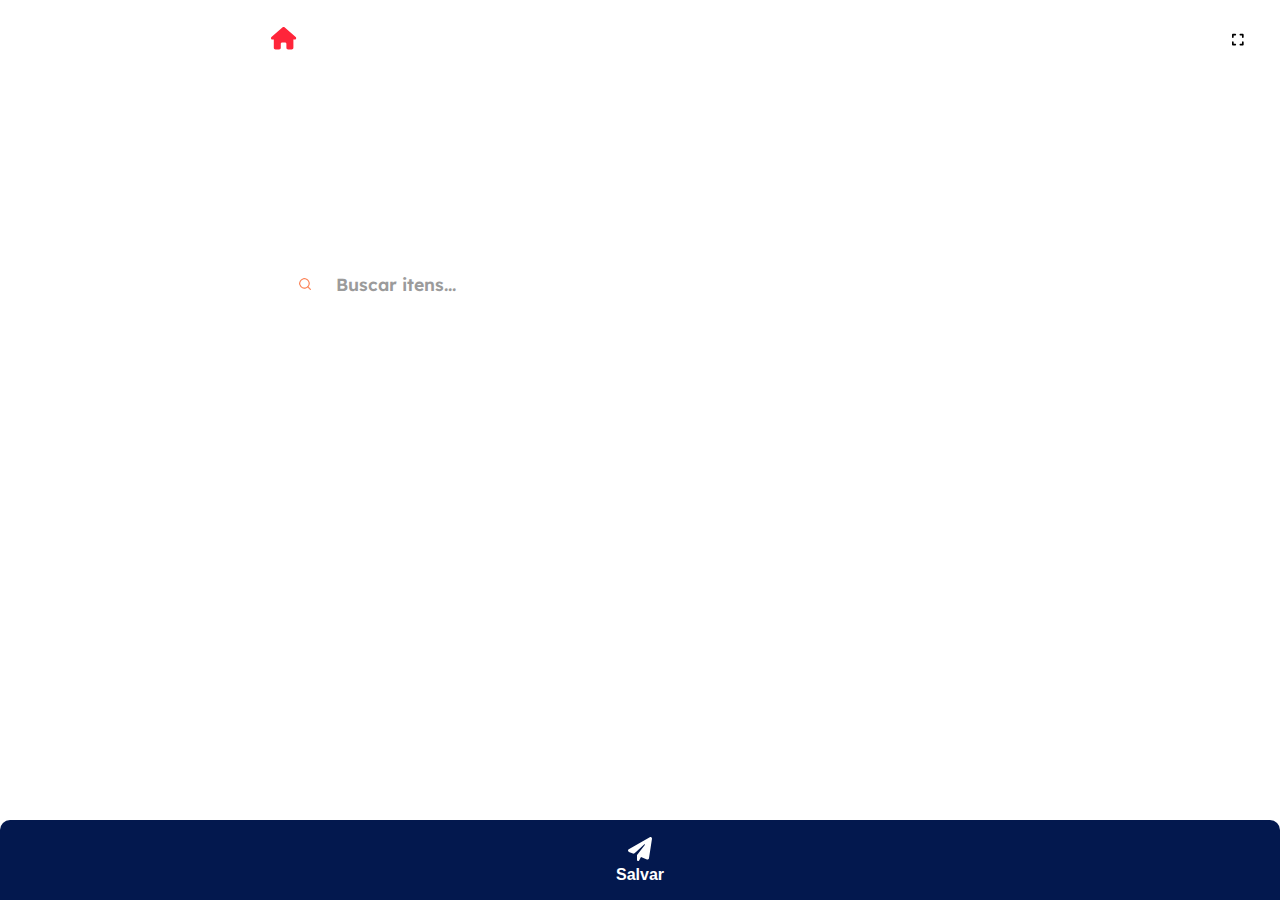
==== commit 8f1e3df0: "'..''" ====
--- a/update/index.html
+++ b/update/index.html
@@ -267,14 +267,12 @@
  <script type="module">
 
   const firebaseConfig = {
-    apiKey: "AIzaSyAyxC6S9lIs2q6MXPJzB4rpjod3HbRXJgU",
-      authDomain: "harmonyfoodapp.firebaseapp.com",
-      databaseURL: "https://harmonyfoodapp-default-rtdb.firebaseio.com",
-      projectId: "harmonyfoodapp",
-      storageBucket: "harmonyfoodapp.appspot.com",
-      messagingSenderId: "910886750410",
-      appId: "1:910886750410:web:810fa41051ae6d12684c33",
-      measurementId: "G-9HD4J8Z2XP"
+    apiKey: "AIzaSyDuvA_WF4pn-jl0VNyTqBCAXeblEBrO2Tw",
+  authDomain: "xara-c4426.firebaseapp.com",
+  projectId: "xara-c4426",
+  storageBucket: "xara-c4426.appspot.com",
+  messagingSenderId: "479792460856",
+  appId: "1:479792460856:web:b9d4b1edbba6262ec6a2cd"
   };  
 
  // Initialize Firebase
@@ -301,840 +299,971 @@
   e.preventDefault()  
   msgLoadContainer.style.cssText='display:flex;'
 
-  db.collection('cardapio').doc('cardapioatual').set({dataProd:data})
-  // db.collection('cardapio').doc('cardapioatual').set({dataProd:
-  
-  //         [{ 
-  //       id: generateID(),
-  //       name:'Para Comer', 
-  //       key:'Comer', 
-  //       image:'assets/images/burguer-White.png',
-  //       image2:'assets/images/burguer-orange.png',
-  //           itens:[{ 
-  //               id: generateID(),
-  //               name:'Porções', 
-  //               products:[{
-  //                   id: generateID(),  
-  //                   name:'Porção Camarão Rosa no conhaque', 
-  //                   price:150, 
-  //                   img:'assets/images/produtos/camaraopaulista.png',
-  //                   quantidade:0,
-  //               },{
-  //                   id: generateID(), 
-  //                   name:'Porção Camarão Rosa a Paulista', 
-  //                   price:120, 
-  //                   img:'assets/images/produtos/camaraodore.png',
-  //                   quantidade:0,   
-  //               },{
-  //                   id: generateID(),
+  // db.collection('cardapio').doc('cardapioatual').set({dataProd:data})
+  db.collection('cardapio').doc('cardapioatual').set( {dataProd:  
+    [
+    {
+        "key": "beber",
+        "itens": [{
+
+                "name": "Copão de Whisky",
+                "id": generateID(),
+                "products": [
+                    {
+                        "quantidade": 0,
+                        "name": "Adicional + Red Bull",
+                        "id": generateID(),
+                        "img": "assets/images/produtos/energeticoredbull.png",
+                        "price": 10
+                    },
+                    {
+                        "img": "assets/images/produtos/copocavalobranco.png",
+                        "price": "25",
+                        "id": generateID(),
+                        "name": "Copão Whisky Cavalo Branco",
+                        "quantidade": 0
+                    },
+                    {
+                        "price": "30.00",
+                        "img": "assets/images/produtos/coporedlabel.png",
+                        "quantidade": 0,
+                        "name": "Copão Whisky Red Label 1L",
+                        "id": generateID()
+                    },
+                    {
+                        "quantidade": 0,
+                        "id":generateID(),
+                        "name": "Copão Whisky Jack Daniels",
+                        "price": "35.00",
+                        "img": "assets/images/produtos/copojackdaniels.png"
+                    },
+                    {
+                        "img": "assets/images/produtos/copopassport.png",
+                        "quantidade": 0,
+                        "name": "Copão Whisky Passport",
+                        "price": 15,
+                        "id": generateID()
+                    },
+                    {
+                        "id": generateID(),
+                        "name": "Copão Whisky Passport Mel",
+                        "price": 20,
+                        "quantidade": 0,
+                        "img": "assets/images/produtos/copopassportmel.png"
+                    }
+                ]
+
+              },{
+                "id": generateID(),  
+                "name": "Whisky",
+                "products": [
+                    {
+                        "quantidade": 0,
+                        "name": "Whisky Cavalo Branco",
+                        "id":generateID(),
+                                                "img": "assets/images/produtos/whiskycavalobranco.png",
+                        "price": "125.00"
+                    },
+                    {
+                        "price": "135.00",
+                        "img": "assets/images/produtos/whiskredlabel.png",
+                        "name": "Whisky Red Label 1L",
+                        "id":generateID(),
+                                                "quantidade": 0
+                    },
+                    {
+                        "img": "assets/images/produtos/whiskblacklabel.png",
+                        "price": "220.00",
+                        "quantidade": 0,
+                        "name": "Whisky Black Label",
+                        "id":generateID(),
+                                         },
+                    {
+                        "img": "assets/images/produtos/whiskjackdaniels.png",
+                        "price": 160,
+                        "name": "Whisky Jack Daniels",
+                        "id":generateID(),
+                                                "quantidade": 0
+                    },
+                    {
+                        "img": "assets/images/produtos/Whiskyballantines.png",
+                        "quantidade": 0,
+                        "price": 120,
+                        "name": "Whisky Ballantines",
+                        "id":generateID(),
+                                         },
+                    {
+                        "img": "assets/images/produtos/whiskybuchanans.png",
+                        "quantidade": 0,
+                        "price": 200,
+                        "name": "Whisky Buchanans",
+                        "id":generateID(),
+                                         },
+                    {
+                        "id":generateID(),
+                                                "name": "Whisky Gold Label",
+                        "img": "assets/images/produtos/whiskygoldlabel.png",
+                        "price": 250,
+                        "quantidade": 0
+                    },
+                    {
+                        "id":generateID(),
+                                                "name": "Whisky Passport",
+                        "img": "assets/images/produtos/whiskpassport.png",
+                        "price": "55.00",
+                        "quantidade": 0
+                    },
+                    {
+                        "price": 52,
+                        "id": "73",
+                        "quantidade": 0,
+                        "name": "Whisky Passport Mel",
+                        "img": "assets/images/produtos/whiskypassportmel.png"
+                    },
+                    {
+                        "name": "Whisky Chivas Regal",
+                        "quantidade": 0,
+                        "img": "assets/images/produtos/whiskychivasregal.png",
+                        "id": "629",
+                        "price": 170
+                    },
+                    {
+                        "id": "68",
+                        "quantidade": 0,
+                        "price": 25,
+                        "name": "Whisky Famuous One",
+                        "img": "assets/images/produtos/whiskfamuousonel.png"
+                    },
+                    {
+                        "quantidade": 0,
+                        "img": "assets/images/produtos/whiskoldstar.png",
+                        "name": "Whisky Old Star",
+                        "price": 20,
+                        "id": "804"
+                    },
+                    {
+                        "id": "437",
+                        "quantidade": 0,
+                        "name": "Whisky Black Stone",
+                        "img": "assets/images/produtos/whiskblackstone.png",
+                        "price": 35
+                    },
+                    {
+                        "img": "assets/images/produtos/wiskgold.png",
+                        "name": "Whisky Master Gold",
+                        "quantidade": 0,
+                        "price": 25,
+                        "id": "656"
+                    }
+                ]
+              },{
+                
+                  id:generateID(),
+
+                  name:'Gin',
+                  products:[{
+                      id:generateID(),
+
+                      name:'Gin Tanqueray', 
+                      img:'assets/images/produtos/gin.png',  
+                      price:199,
+                      quantidade:0,
+                  },{
+                      id:generateID(),
+
+                      name:'Gin Rose', 
+                      img:'assets/images/produtos/ginrose.png',  
+                      price:37,
+                      quantidade:0,
+                  },{
+                      id:generateID(),
+
+                      name:'Gin Flowers', 
+                      img:'assets/images/produtos/ginflowers.png',  
+                      price:9.5,
+                      quantidade:0,
+                  }]      
+              
+              
+              },{
+                "name": "Copão de Vodka",
+                "id": generateID(),
+                "products": [
+                    {
+                        "quantidade": 0,
+                        "id": generateID(),
+                        "price": 15,
+                        "name": "Copão de Smirnoff",
+                        "img": "assets/images/produtos/coposmirnoff.png"
+                    },
+                    {
+                        "id": generateID(), 
+                        "price": 10,
+                        "img": "assets/images/produtos/copoaskovsabor.png",
+                        "name": "Copão de Askov de Sabor",
+                        "quantidade": 0
+                    }
+                ]
+
+              },{
+                "id": generateID(),
+                "name": "Vodkas",
+                "products": [
+                    {
+                        "price": 13,
+                        "id": generateID(),                      
+                        "img": "assets/images/produtos/smirnoffice.png",
+                        "name": "Vodka Smirnoff Ice Long Neck",
+                        "quantidade": 0
+                    },
+                    {
+                        "price": 9.5,
+                        "id": generateID(),                      "name": "Vodka Smirnorff Lata",
+                        "img": "assets/images/produtos/smirnofficelata.png",
+                        "quantidade": 0
+                    },
+                    {
+                        "quantidade": 0,
+                        "name": "Vodka Smirnoff 1L",
+                        "id": generateID(),                      "price": 49,
+                        "img": "assets/images/produtos/vodkasmirnoff1l.png"
+                    },
+                    {
+                        "img": "assets/images/produtos/ousadia.png",
+                        "id": generateID(),                     "price": 7.5,
+                        "quantidade": 0,
+                        "name": "Vodka Ousadia"
+                    },
+                    {
+                        "img": "assets/images/produtos/smirnoffsabor.png",
+                        "quantidade": 0,
+                        "price": 58,
+                        "name": "Vodka Smirnorff Sabor",
+                        "id": generateID(),                 },
+                    {
+                        "id": generateID(),                      "name": "Vodka Askov",
+                        "img": "assets/images/produtos/askov.png",
+                        "price": 18,
+                        "quantidade": 0
+                    },
+                    {
+                        "img": "assets/images/produtos/vodkaaskovsabor.png",
+                        "id": generateID(),                      
+                        "price": 18,
+                        "name": "Vodka Askov Sabor 1L",
+                        "quantidade": 0
+                    }
+                ]
+              },{  
+            id:generateID(),
+
+            name:'Vinhos',
+            products:[{
+                id:generateID(),
+
+                name:'Vinho Santome', 
+                img:'assets/images/produtos/56.png',  
+                price:19,
+                quantidade:0,
+            },{
+                id:generateID(),
+
+                name:'Vinho Cantinho do Vale', 
+                img:'assets/images/produtos/57.png',  
+                price:6.5,
+                quantidade:0,
+            },{
+                id:generateID(),
+
+                name:'Vinho Catuaba Selvagem', 
+                img:'assets/images/produtos/vinhocatuaba.png',  
+                price:18,
+                quantidade:0,
+            },{
+                id:generateID(),
+
+                name:'Vinho Garrafa 1 L', 
+                img:'assets/images/produtos/vinhogarrafa1l.png',  
+                price:25,
+                quantidade:0,
+            },{
+                id:generateID(),
+
+                name:'Vinho Draft', 
+                img:'assets/images/produtos/vinhodraft.png',  
+                price:15,
+                quantidade:0,
+            }]    
+     
+        },{  
+            id:generateID(),
+
+            name:'Energéticos',
+            products:[{
+                id:generateID(),
+
+                name:'Energético Red Bull 250ml', 
+                img:'assets/images/produtos/energeticoredbull.png',  
+                price:12,
+                quantidade:0,
+            },{
+                id:generateID(),
+
+                name:'Energético Monster 473ml', 
+                img:'assets/images/produtos/energeticomonster.png',  
+                price:13,
+                quantidade:0,
+            },{
+                id:generateID(),
+
+                name:'Energético 2L', 
+                img:'assets/images/produtos/energetico2l.png',  
+                price:8.5,
+                quantidade:0,
+            }]    
+     
+        },{  
+            id:generateID(),
+
+            name:'Águas',
+            products:[{
+                id:generateID(),
+
+                name:'Água sem Gás 500ml', 
+                img:'assets/images/produtos/aguasemgas500ml.png',  
+                price:3,
+                quantidade:0,
+            },{
+                id:generateID(),
+
+                name:'Água sem Gás 1 L', 
+                img:'assets/images/produtos/aguasemgas1l.png',  
+                price:6,
+                quantidade:0,
+            },{
+                id:generateID(),
+
+                name:'Água com Gás 500ml', 
+                img:'assets/images/produtos/aguacomgas500ml.png',  
+                price:4,
+                quantidade:0,
+            }]    
+     
+        
+     
+    },{
+                "id": generateID(),  
+                "name": "Refrigerantes",
+                "products": [
+                    {
+                        "price": 5,
+                        "name": "Coca Cola Lata",
+                        "quantidade": 0,
+                        "id":generateID(),                        
+                        "img": "assets/images/produtos/cocalata.png"
+                    },
+                    {
+                        "quantidade": 0,
+                        "id":generateID(),                        
+                        "price": 5,
+                        "name": "Guaraná Lata",
+                        "img": "assets/images/produtos/guaranalata.png"
+                    },
+                    {
+                        "img": "assets/images/produtos/fantallata.png",
+                        "id":generateID(),                        
+                        "price": 5,
+                        "name": "Fanta Laranja Lata",
+                        "quantidade": 0
+                    },
+                    {
+                        "price": 5,
+                        "name": "Fanta Uva Lata",
+                        "img": "assets/images/produtos/fantaulata.png",
+                        "quantidade": 0,
+                        "id":generateID(),                   
+                      },
+                    {
+                        "img": "assets/images/produtos/tonicalata.png",
+                        "name": "Tônica Lata",
+                        "price": 5,
+                        "id":generateID(),                        
+                        "quantidade": 0
+                    },
+                    {
+                        "img": "assets/images/produtos/guarana1l.png",
+                        "quantidade": 0,
+                        "price": 6,
+                        "name": "Guaraná 1L",
+                        "id":generateID(),                   
+                      },
+                    {
+                        "img": "assets/images/produtos/coca2l.png",
+                        "price": 12,
+                        "id":generateID(),                        
+                        "name": "Coca 2L",
+                        "quantidade": 0
+                    },
+                    {
+                        "name": "Iti 2L",
+                        "quantidade": 0,
+                        "price": 6,
+                        "id":generateID(),
+                        "img": "assets/images/produtos/refriiti2l.png"
+                    },
+                    {
+                        "id": generateID(),
+                        "quantidade": 0,
+                        "name": "Fanta Laranja 2L",
+                        "img": "assets/images/produtos/refrifanta2l.png",
+                        "price": 10
+                    }
+                ]
+              },{
+                name:'Cervejas', 
+                "id": generateID(), 
+                products:[{
+                id:generateID(),
+
+                name:'Cerveja Heineken Long Neck', 
+                img:'assets/images/produtos/cervejaheilong.png',
+                price:8,
+                quantidade:0,
+            },{
+                id:generateID(),
+
+                name:'Cerveja Corona Long Neck', 
+                img:'assets/images/produtos/cervejacoronalong.png', 
+                price:9,
+                quantidade:0,
+            },{
+                id:generateID(),
+
+                name:'Cerveja Stella Long Neck', 
+                img:'assets/images/produtos/cervejastellalong.png', 
+                price:8,
+                quantidade:0,
+            },{
+                id:generateID(),
+
+                name:'Cerveja Budweiser Long Neck', 
+                img:'assets/images/produtos/cervejabudlong.png',
+                price:7.5,
+                quantidade:0,
+            },{
+                id:generateID(),
+
+                name:'Skol Beets Long Neck', 
+                img:'assets/images/produtos/skolbeetslong.png',
+                price:12,
+                quantidade:0,
+            },{
+                id:generateID(),
+
+                name:'Beats GT Long Neck', 
+                img:'assets/images/produtos/gtbeets.png',
+                price:12.5,
+                quantidade:0,
+            },{
+                id:generateID(),
+
+                name:'Cerveja Itaipava Malzbier Long Neck', 
+                img:'assets/images/produtos/cervejaitaipavalong.png', 
+                price:8,
+                quantidade:0,
+            },{
+                id:generateID(),
+
+                name:'Cerveja Black Princess Long Neck', 
+                img:'assets/images/produtos/cervejablackprincess.png', 
+                price:15,
+                quantidade:0,
+            },{
+                id:generateID(),
+
+                name:'Cerveja Heineken Lata', 
+                price:6.5, 
+                img:'assets/images/produtos/cervejaheilata.png',
+                quantidade:0,
+            },{
+                id:generateID(),
+
+                name:'Cerveja Itaipava Lata', 
+                price:4, 
+                img:'assets/images/produtos/cervejaitaipavalata.png',
+                quantidade:0,
+            },{
+                id:generateID(),
+
+                name:'Cerveja Brahma lata', 
+                price:4.5, 
+                img:'assets/images/produtos/cervejabrahmalata.png',
+                quantidade:0,
+            },{
+                id:generateID(),
+
+                name:'Cerveja Skol lata', 
+                price:4.5, 
+                img:'assets/images/produtos/cervejaskollata.png',
+                quantidade:0,
+            },{
+                id:generateID(),
+
+                name:'Cerveja Amstel Lata', 
+                price:5,
+                img:'assets/images/produtos/cervejaamstellata.png',
+                quantidade:0,
+            },{
+                id:generateID(),
+
+                name:'Cerveja Spaten Lata', 
+                price:6,
+                img:'assets/images/produtos/cervejaspatenlata.png',
+                quantidade:0,
+            },{
+                id:generateID(),
+
+                name:'Cerveja Petra Lata', 
+                img:'assets/images/produtos/cervejapetralata.png', 
+                price:5,
+                quantidade:0,
+            },{
+                id:generateID(),
+
+                name:'Cerveja Império Lata', 
+                price:4.5,
+                img:'assets/images/produtos/cervejaimperiolata.png',
+                quantidade:0,
+            },{
+                id:generateID(),
+
+                name:'Cerveja Brahma Duplo Malte Lata', 
+                img:'assets/images/produtos/cervejabrahmaduplo.png', 
+                price:5, 
+                quantidade:0,
+            },{
+                id:generateID(),
+
+                name:'Cerveja Eisebahn lata', 
+                price:6.3, 
+                img:'assets/images/produtos/cervejaeisebahnlata.png',
+                quantidade:0,
+            },{
+                id:generateID(),
+
+                name:'Cerveja Skol Puro Malte lata', 
+                price:5, 
+                img:'assets/images/produtos/cervejaskolpurolata.png',
+                quantidade:0,
+            },{
+                id:generateID(),
+
+                name:'Cerveja Original lata', 
+                price:6.5, 
+                img:'assets/images/produtos/cervejaoriginallata.png',
+                quantidade:0,
+            },{
+                id:generateID(),
+
+                name:'Budweiser Lata', 
+                img:'assets/images/produtos/cervejabudlata.png', 
+                price:5,
+                quantidade:0,
+            },{
+                id:generateID(),
+
+                name:'Itaipava 0%', 
+                img:'assets/images/produtos/cervejaitaipava0.png', 
+                price:5,
+                quantidade:0,
+            },{
+                id:generateID(),
+
+                name:'Brahma 0%', 
+                img:'assets/images/produtos/cervejabrahma0.png', 
+                price:6,
+                quantidade:0,
+            }] 
+
+              },{
+                name:"Fardo Cerveja ",
+                "id": generateID(),  
+                products:[{
+                id:generateID(),
+
+                name:'Fardo Cerveja Heineken', 
+                img:'assets/images/produtos/fardoheineken.png',  
+                price:66,
+                quantidade:0,
+            },{
+                id:generateID(),
+
+                name:'Fardo Cerveja Itaipava', 
+                img:'assets/images/produtos/fardoitaipava.png',  
+                price:42,
+                quantidade:0,
+            },{
+                id:generateID(),
+
+                name:'Fardo Cerveja Brahma', 
+                img:'assets/images/produtos/fardobrahma.png',  
+                price:48,
+                quantidade:0,
+            },{
+                id:generateID(),
+
+                name:'Fardo Cerveja Skol', 
+                img:'assets/images/produtos/fardoskol.png',  
+                price:48,
+                quantidade:0,
+            },{
+                id:generateID(),
+
+                name:'Fardo Cerveja Amstel', 
+                img:'assets/images/produtos/fardoamstel.png',  
+                price:49,
+                quantidade:0,
+            },{
+                id:generateID(),
+
+                name:'Fardo Spaten', 
+                img:'assets/images/produtos/fardospaten.png',  
+                price:60,
+                quantidade:0,
+            },{
+                id:generateID(),
+
+                name:'Fardo Cerveja Petra', 
+                img:'assets/images/produtos/fardopetra.png',  
+                price:49,
+                quantidade:0,
+            },{
+                id:generateID(),
+
+                name:'Fardo Cerveja Império', 
+                img:'assets/images/produtos/fardoimperio.png',  
+                price:45.6,
+                quantidade:0,
+            },{
+                id:generateID(),
+
+                name:'Fardo Cerveja Brahma Duplo Malte', 
+                img:'assets/images/produtos/fardobrahmaduplo.png',  
+                price:48,
+                quantidade:0,
+            },{
+                id:generateID(),
+
+                name:'Fardo Cerveja Eisenbahn', 
+                img:'assets/images/produtos/fardiei.png',  
+                price:64,
+                quantidade:0,
+            },{
+                id:generateID(),
+
+                name:'Fardo Cerveja Skol Puro Malte', 
+                img:'assets/images/produtos/fardoskolpuromalte.png',  
+                price:48,
+                quantidade:0,
+            },{
+                id:generateID(),
+
+                name:'Fardo Cerveja Original', 
+                img:'assets/images/produtos/fardooriginal.png',  
+                price:64,
+                quantidade:0,
+            }]
+              },{
+                id: generateID(), 
+                name: "Doses",
+                products: [
+                    {
+                        name: "Dose Contine",
+                        id: generateID(),
+                        img: "assets/images/produtos/dosecontini.png",
+                        price: 13,
+                        quantidade: 0
+                    },
+                    {
+                        "img": "assets/images/produtos/dosedreher.png",
+                        name: "Dose Dreher",
+                        id: generateID(),
+                        quantidade: 0,
+                        price: 4
+                    },
+                    {
+                        name: "Dose Pitu",
+                        img: "assets/images/produtos/dosepitu.png",
+                        id: generateID(),
+                        price: 4,
+                        quantidade: 0
+                    },
+                    {
+                        quantidade: 0,
+                        img: "assets/images/produtos/dose51.png",
+                        id: generateID(),
+                        name: "Dose 51",
+                        price: 3
+                    },
+                    {
+                        img: "assets/images/produtos/dosejurupinga.png",
+                        id:generateID(),
+                        quantidade: 0,
+                        name: "Dose Jurupinga",
+                        price: 7
+                    },
+                    {
+                        quantidade: 0,
+                        name: "Dose São Francisco",
+                        price: 5,
+                        id: generateID(),
+                        img: "assets/images/produtos/dosesaofrancisco.png"
+                    },
+                    {
+                        id:generateID(),
+                        name: "Dose Velho Barreiro",
+                        quantidade: 0,
+                        price: 3,
+                        img: "assets/images/produtos/dosevelhobarreiro.png"
+                    },
+                    {
+                        price: 6,
+                        img: "assets/images/produtos/doseluizence.png",
+                        quantidade: 0,
+                        name: "Dose Luizence",
+                        id: generateID(),
+                    }
+                ]
+              },{
+                  
+                id:generateID(),
+
+                name:'Pinga',
+                products:[{
+                    id:generateID(),
+
+                    name:'51 Pinga 1L', 
+                    img:'assets/images/produtos/51.png',  
+                    price:17,
+                    quantidade:0,
+                },{
+                    id:generateID(),
+
+                    name:'51 Ice Long Neck', 
+                    img:'assets/images/produtos/pinga51long.png',  
+                    price:7.5,
+                    quantidade:0,
+                },{
+                    id:generateID(),
+
+                    name:'Pitu Pinga', 
+                    img:'assets/images/produtos/52.png',  
+                    price:18,
+                    quantidade:0,
+                },{
+                    id:generateID(),
+
+                    name:'Velho Barreiro', 
+                    img:'assets/images/produtos/53.png',  
+                    price:18,
+                    quantidade:0,
+                },{
+                    id:generateID(),
+
+                    name:'Corote', 
+                    img:'assets/images/produtos/54.png',  
+                    price:5.5,
+                    quantidade:0,
+                },{
+                    id:generateID(),
+
+                    name:'Dreher', 
+                    img:'assets/images/produtos/55.png',  
+                    price:18,
+                    quantidade:0,
+                },{
+                    id:generateID(),
+
+                    name:'Contini', 
+                    img:'assets/images/produtos/pingacontini.png',  
+                    price:35,
+                    quantidade:0,
+                },{
+                    id:generateID(),
+
+                    name:'Jurupinga', 
+                    img:'assets/images/produtos/pingajurupinga.png',  
+                    price:35,
+                    quantidade:0,
+                },{
+                    id:generateID(),
+
+                    name:'São Francisco', 
+                    img:'assets/images/produtos/pingasaofrancisco.png',  
+                    price:28,
+                    quantidade:0,
+                },{
+                    id:generateID(),
+
+                    name:'Luizence', 
+                    img:'assets/images/produtos/pingaluizence.png',  
+                    price:32,
+                    quantidade:0,
+                }]
+              },{
+                name:"Cigarros e Mais ",
+                "id": generateID(),  
+                products:[{
+                  
+                    id:generateID(),
+
+                    name:'Gudang Garan', 
+                    img:'assets/images/produtos/51.png',  
+                    price:1.5,
+                    quantidade:0,
+                   
+                },{
+                id:generateID(),
+
+                key:'',
+                name:'Gelo de Coco', 
+                img:'assets/images/produtos/gelococo.png',  
+                price:4,
+                quantidade:0, 
+            },{
+                id:generateID(),
+
+                key:'',
+                name:'Bala Halls', 
+                img:'assets/images/produtos/halls.png',  
+                price:3,
+                quantidade:0, 
+            }]
+
+              }
+        ],
+        "name": "Bebidas",
+        "id": generateID(),
+        "image2": "assets/images/glass.png",
+        "image": "assets/images/glass.png"
+    },
+    {
+        "key": "comer",
+        "image2": "assets/images/burguer.png",
+        "image": "assets/images/burguer.png",
+        "name": "Conveniência",
+        "itens": [
+        {
+                "id":generateID(),              
+                "name": "Porções",
+                "products": [
+                    {
+                        "quantidade": 0,
+                        "name": "Porção Calabresa",
+                        "img": "assets/images/produtos/porcaodeCalabresa.png",
+                        "price": "30",
+                        "id":generateID(),                      
+                        "key": ""
+                    },
+                    {
+                        "quantidade": 0,
+                        "name": "Porção Picanha",
+                        "id":generateID(),                     "key": "",
+                        "price": "60",
+                        "img": "assets/images/produtos/porcaodePicanha.png"
+                    },
+                    {
+                        "name": "Porção Contra Filé",
+                        "quantidade": 0,
+                        "img": "assets/images/produtos/porcaodecontrafile.png",
+                        "key": "",
+                        "id":generateID(),                      "price": "40"
+                    },
+                    {
+                        "key": "",
+                        "name": "Porção Nuggets Frango",
+                        "quantidade": 0,
+                        "price": "20",
+                        "img": "assets/images/produtos/porcaodeNuggetsFrango.png",
+                        "id":generateID(),                 },
+                    {
+                        "name": "Porção Frango a Passarinho",
+                        "id":generateID(),                      "key": "",
+                        "price": "30000",
+                        "img": "assets/images/produtos/porcaodeFrangoPassarinho.png",
+                        "quantidade": 0
+                    },
+                    {
+                        "name": "Porção Grande Batata Frita",
+                        "quantidade": 0,
+                        "price": "30000",
+                        "img": "assets/images/produtos/FritasGrande.png",
+                        "id":generateID(),                      "key": ""
+                    },
+                    {
+                        "name": "Porção Pequena Batata Frita",
+                        "key": "",
+                        "price": "30000",
+                        "id":generateID(),                        "img": "assets/images/produtos/FritasPequena.png",
+                        "quantidade": 0
+                    }
+                ]
+            },{
+                "id":generateID(),              
+                "name": "Lanches",
+                "products": [
+                    {
+                        "quantidade": 0,
+                        "name": "Pão com linguiça",
+                        "img": "assets/images/produtos/LancheLinguica.png",
+                        "price": 30,
+                        "id":generateID(),                      
+                        "key": ""
+                    },
+                    {
+                        "quantidade": 0,
+                        "name": "Lanche de Picanha",
+                        "id":generateID(),                     "key": "",
+                        "price": "60",
+                        "img": "assets/images/produtos/LanchePicanha.png"
+                    },
+                    {
+                        "name": "Lanche de Contra Filé",
+                        "quantidade": 0,
+                        "img": "assets/images/produtos/lanchefile.png",
+                        "key": "",
+                        "id":generateID(),                      "price": "40"
+                    },
+                     
+                     
                     
-  //                   name:'Porção Camarão sete barbas a Paulista', 
-  //                   price:100,
-  //                   img:'assets/images/produtos/luladore.png',
-  //                   quantidade:0,
-
-
-  //               },{
-  //                   id: generateID(), 
-  //                   name:'Porção Camarão sete barbas a Dorê', 
-  //                   price:80,
-  //                   img:'assets/images/produtos/luladore.png',
-  //                   quantidade:0,
-
-
-  //               },{
-  //                   id: generateID(), 
-  //                   name:'Porção Lula a Dorê', 
-  //                   price:80,
-  //                   img:'assets/images/produtos/luladore.png',
-  //                   quantidade:0,
-
-
-  //               },{
-  //                   id: generateID(),
-                    
-  //                   name:'Porção Peixe Tilápia', 
-  //                   img:'assets/images/produtos/tilapia.png',
-
-  //                   price:75,
-  //                   quantidade:0,
-
-
-  //               },{
-  //                   id: generateID(),
-                    
-  //                   name:'Porção Peixe Cação', 
-  //                   img:'assets/images/produtos/cacao.png',
-
-  //                   price:75,
-  //                   quantidade:0,
-
-
-  //               },{
-  //                   id: generateID(),  
-  //                   name:'Porção Peixe Pescada', 
-  //                   img:'assets/images/produtos/pescada.png', 
-  //                   price:75,
-  //                   quantidade:0,
-
-
-  //               },{
-  //                   id: generateID(), 
-  //                   name:'Porção Peixe Merluza', 
-  //                   img:'assets/images/produtos/merluza.png', 
-  //                   price:75,
-  //                   quantidade:0,
-
-
-  //               },{
-  //                   id: generateID(), 
-  //                   name:'Porção Peixe Porquinho', 
-  //                   img:'assets/images/produtos/porquinho.png', 
-  //                   price:75,
-  //                   quantidade:0,
-
-
-  //               },{
-  //                   id: generateID(), 
-  //                   name:'Porção Peixe da Época', 
-  //                   img:'assets/images/produtos/porquinho.png', 
-  //                   price:80,
-  //                   quantidade:0,
-
-
-  //               },{
-  //                   id: generateID(), 
-  //                   name:'Porção Bolinho de Arraia 12un.', 
-  //                   img:'assets/images/produtos/porquinho.png', 
-  //                   price:75,
-  //                   quantidade:0,
-
-
-  //               },{
-  //                   id: generateID(), 
-  //                   name:'Porção Batata Fritas', 
-  //                   img:'assets/images/produtos/fritas.png', 
-  //                   price:40,
-  //                   quantidade:0, 
-
-  //               },{
-  //                   id: generateID(),
-                    
-  //                   name:'Porção Fritas com Queijo', 
-  //                   img:'assets/images/produtos/fritasqueijo.png', 
-
-  //                   price:45,
-  //                   quantidade:0,
-
-
-  //               },{
-  //                   id: generateID(),
-                    
-  //                   name:'Porção Mandioca', 
-  //                   img:'assets/images/produtos/mandioca.png', 
-
-  //                   price:40,
-  //                   quantidade:0,
-
-
-  //               },{
-  //                   id: generateID(),
-                    
-  //                   name:'Porção Mandioca com Queijo', 
-  //                   img:'assets/images/produtos/mandiocaqueijo.png', 
-
-  //                   price:45,
-  //                   quantidade:0,
-
-
-  //               },{
-  //                   id: generateID(),
-                    
-  //                   name:'Porção Calabresa', 
-  //                   img:'assets/images/produtos/calabresa.png', 
-
-  //                   price:60,
-  //                   quantidade:0,
-
-
-  //               },{
-  //                   id: generateID(),
-                    
-  //                   name:'Molho Extra', 
-  //                   img:'assets/images/produtos/molhoextra.png', 
-
-  //                   price:3, 
-  //                   quantidade:0,
-
-
-  //               },{
-  //                   id: generateID(),
-                    
-  //                   name:'Pão Extra', 
-  //                   img:'assets/images/produtos/paoextra.png', 
-
-  //                   price:3, 
-  //                   quantidade:0,
-
-
-  //               }
-  //           ]
-  //           } ,{ 
-  //               id: generateID(),
-  //               name:'Pastéis',
-  //               products:[{
-  //                   id: generateID(),
-  //                                 name:'Pastel Carne ', 
-  //                   img:'assets/images/produtos/pastelcarne.png',  
-
-  //                   price:14,
-  //                   quantidade:0,
-  //               },{
-  //                   id: generateID(),
-  //                                 name:'Pastel Queijo', 
-  //                   img:'assets/images/produtos/pastelqueijo.png',  
-
-  //                   price:14,
-  //                   quantidade:0,
-  //               },{
-  //                   id: generateID(),
-  //                                 name:'Pastel Bauru', 
-  //                   img:'assets/images/produtos/pastelbauru.png',  
-
-  //                   price:14,
-  //                   quantidade:0,
-  //               },{
-  //                   id: generateID(),
-  //                                 name:'Pastel Calabresa', 
-  //                   img:'assets/images/produtos/pastelcalabresa.png',  
-
-  //                   price:14,
-  //                   quantidade:0,
-  //               },{
-  //                   id: generateID(),
-  //                                 name:'Pastel Frango', 
-  //                   img:'assets/images/produtos/pastelfrango.png',  
-
-  //                   price:14,
-  //                   quantidade:0,
-  //               },{
-  //                   id: generateID(),
-  //                                 name:'Pastel Pizza', 
-  //                   img:'assets/images/produtos/pastelpizza.png',  
-
-  //                   price:14,
-  //                   quantidade:0,
-  //               },{
-  //                   id: generateID(), 
-  //                   name:'Pastel Palmito', 
-  //                   price:14,
-  //                   quantidade:0,
-  //               },{
-  //                   id: generateID(),
-  //                                 name:'Pastel Brócolis', 
-  //                   img:'assets/images/produtos/pastelbrocolis.png',  
-
-  //                   price:14,
-  //                   quantidade:0,
-  //               },{
-  //                   id: generateID(),
-  //                   name:'Pastel Carne com Queijo', 
-  //                   img:'assets/images/produtos/pastelcarnequeijo.png',  
-
-  //                   price:16,
-  //                   quantidade:0,
-  //               },{
-  //                   id: generateID(),
-  //                                 name:'Pastel Brócolis com Queijo', 
-  //                   img:'assets/images/produtos/pastelbrocolisqueijo.png',  
-
-  //                   price:16,
-  //                   quantidade:0,
-  //               },{
-  //                   id: generateID(), 
-  //                   name:'Pastel Frango com Catupiry', 
-  //                   price:16,
-  //                   quantidade:0,
-  //               },{
-  //                   id: generateID(), 
-  //                   name:'Pastel Camarão', 
-  //                   price:18,
-  //                   quantidade:0,
-  //               }
-  //           ]
-  //           } ,{  
-  //               id: generateID(),
-  //               name:'Pastéis Doces',
-  //               products:[{
-  //                   id: generateID(),
-                    
-  //                   name:'Pastel Prestigio', 
-  //                   img:'assets/images/produtos/pastelcarne.png',  
-
-  //                   price:16,
-  //                   quantidade:0,
-  //               },{
-  //                   id: generateID(),
-                    
-  //                   name:'Pastel Banana com Nutella', 
-  //                   img:'assets/images/produtos/pastelcarne.png',  
-
-  //                   price:16,
-  //                   quantidade:0,
-  //               },{
-  //                   id: generateID(),
-                    
-  //                   name:'Pastel Chocolate com Nutella', 
-  //                   img:'assets/images/produtos/pastelcarne.png',  
-
-  //                   price:16,
-  //                   quantidade:0,
-  //               },{
-  //                   id: generateID(),
-                    
-  //                   name:'Pastel Chocolate com Banana', 
-  //                   img:'assets/images/produtos/pastelcarne.png',  
-
-  //                   price:16,
-  //                   quantidade:0,
-  //               },{
-  //                   id: generateID(),
-                    
-  //                   name:'Pastel Chocolate com Morango', 
-  //                   img:'assets/images/produtos/pastelcarne.png',  
-
-  //                   price:17,
-  //                   quantidade:0,
-  //               },{
-  //                   id: generateID(),
-                    
-  //                   name:'Pastel Leite Condensado c/ Coco', 
-  //                   img:'assets/images/produtos/pastelcarne.png',  
-
-  //                   price:16,
-                    
-  //                   quantidade:0,
-  //               },{
-  //                   id: generateID(),
-                    
-  //                   name:'Pastel Nutella com Banana', 
-  //                   img:'assets/images/produtos/pastelcarne.png',  
-
-  //                   price:16,
-  //                   quantidade:0,
-  //               }       
-  //           ]
-  //           } ,{ 
-  //               id: generateID(),
-  //               name:'Mini Pizzas',
-  //               products:[{
-  //                   id: generateID(),
-  //                   name:'Mini Pizza Mussarela ', 
-  //                   img:'assets/images/produtos/psastelcarne.png',  
-  //                   price:16,
-  //                   quantidade:0,
-  //               },{
-  //                   id: generateID(),
-  //                   name:'Mini Pizza Presunto e Queijo ', 
-  //                   img:'assets/images/produtos/psastelcarne.png',  
-  //                   price:16,
-  //                   quantidade:0,
-  //               },{
-  //                   id: generateID(),
-  //                   name:'Mini Pizza Calabresa ', 
-  //                   img:'assets/images/produtos/psastelcarne.png',  
-  //                   price:16,
-  //                   quantidade:0,
-  //               },{
-  //                   id: generateID(),
-  //                   name:'Mini Pizza Brócolis ', 
-  //                   img:'assets/images/produtos/psastelcarne.png',  
-  //                   price:16,
-  //                   quantidade:0,
-  //               }    
-  //           ]
-  //           },{  
-  //               id: generateID(),
-  //                         name:'Tapiocas',
-  //               products:[{
-  //                   id: generateID(),
-  //                                 name:'Tapioca Carne', 
-  //                   img:'assets/images/produtos/pastelcarne.png',  
-
-  //                   price:18,
-  //                   quantidade:0,
-  //               },{
-  //                   id: generateID(),
-  //                                 name:'Tapioca Queijo', 
-  //                   img:'assets/images/produtos/pastelcarne.png',  
-
-  //                   price:18,
-  //                   quantidade:0,
-  //               },{
-  //                   id: generateID(),
-  //                                 name:'Tapioca Bauru', 
-  //                   img:'assets/images/produtos/pastelcarne.png',  
-
-  //                   price:18,
-  //                   quantidade:0,
-  //               },{
-  //                   id: generateID(),
-  //                                 name:'Tapioca Frango', 
-  //                   img:'assets/images/produtos/pastelcarne.png',  
-
-  //                   price:18,
-  //                   quantidade:0,
-  //               },{
-  //                   id: generateID(),
-  //                                 name:'Tapioca Pizza', 
-  //                   img:'assets/images/produtos/pastelcarne.png',  
-
-  //                   price:18,
-  //                   quantidade:0,
-  //               },{
-  //                   id: generateID(),
-  //                                 name:'Tapioca Brócolis', 
-  //                   img:'assets/images/produtos/pastelcarne.png',  
-
-  //                   price:18,
-  //                   quantidade:0,
-  //               },{
-  //                   id: generateID(),
-  //                                 name:'Tapioca Carne com Queijo', 
-  //                   img:'assets/images/produtos/pastelcarne.png',  
-
-  //                   price:18,
-  //                   quantidade:0,
-  //               },{
-  //                   id: generateID(),
-  //                                 name:'Tapioca Palmito', 
-  //                   img:'assets/images/produtos/pastelcarne.png',  
-
-  //                   price:18,
-  //                   quantidade:0,
-  //               },{
-  //                   id: generateID(),
-  //                                 name:'Tapioca Brócolis com Queijo', 
-  //                   img:'assets/images/produtos/pastelcarne.png',  
-
-  //                   price:20,
-  //                   quantidade:0,
-  //               },{
-  //                   id: generateID(),
-  //                                 name:'Tapioca Frango com Queijo', 
-  //                   img:'assets/images/produtos/pastelcarne.png',  
-
-  //                   price:20,
-  //                   quantidade:0,
-  //               },{
-  //                   id: generateID(),
-  //                                 name:'Tapioca Camarão', 
-  //                   img:'assets/images/produtos/pastelcarne.png',  
-
-  //                   price:20,
-  //                   quantidade:0,
-  //               }       
-  //           ]
-  //           } ,{  
-  //               id: generateID(),
-  //                name:'Tapiocas Doces',
-  //               products:[{
-  //                   id: generateID(),
-  //                        name:'Tapioca Prestígio', 
-  //                   img:'assets/images/produtos/x.png',  
-
-  //                   price:16,
-  //                   quantidade:0,
-  //               },{
-  //                   id: generateID(),
-  //                                 name:'Tapioca Banana com Canela', 
-  //                   img:'assets/images/produtos/pastelcarne.png',  
-
-  //                   price:16,
-  //                   quantidade:0,
-  //               },{
-  //                   id: generateID(),
-  //                                 name:'Tapioca Chocolate / Nutella', 
-  //                   img:'assets/images/produtos/pastelcarne.png',  
-  //                   price:16,
-  //                   quantidade:0,
-  //               },{
-  //                   id: generateID(),
-  //                                 name:'Tapioca Chocolate com Banana', 
-  //                   img:'assets/images/produtos/pastelcarne.png',  
-  //                   price:16,
-  //                   quantidade:0,
-  //               },{
-  //                   id: generateID(),
-  //                                 name:'Tapioca Chocolate com Morango', 
-  //                   img:'assets/images/produtos/pastelcarne.png',  
-  //                   price:17,
-  //                   quantidade:0,
-  //               },{
-  //                   id: generateID(),
-  //                                 name:'Tapioca Leite Condensado c/ Coco', 
-  //                   img:'assets/images/produtos/pastelcarne.png',  
-  //                   price:18,
-  //                   quantidade:0,
-  //               },{
-  //                   id: generateID(),
-  //                                 name:'Tapioca Nutella com Morango', 
-  //                   img:'assets/images/produtos/pastelcarne.png',  
-  //                   price:17,
-  //                   quantidade:0,
-  //               },{
-  //                   id: generateID(),
-  //                                 name:'Tapioca Nutella com Banana', 
-  //                   img:'assets/images/produtos/pastelcarne.png',  
-  //                   price:17,
-  //                   quantidade:0,
-  //               }       
-  //           ]
-  //           },{  
-  //               id: generateID(),
-  //                         name:'Panquecas',
-  //               products:[{
-  //                   id: generateID(),
-  //                                 name:'Panqueca Carne', 
-  //                   img:'assets/images/produtos/pastelcarne.png',  
-
-  //                   price:18,
-  //                   quantidade:0,
-  //               },{
-  //                   id: generateID(),
-  //                                 name:'Panqueca Queijo', 
-  //                   img:'assets/images/produtos/pastelcarne.png',  
-
-  //                   price:18,
-  //                   quantidade:0,
-  //               },{
-  //                   id: generateID(),
-  //                                 name:'Panqueca Bauru', 
-  //                   img:'assets/images/produtos/pastelcarne.png',  
-
-  //                   price:18,
-  //                   quantidade:0,
-  //               },{
-  //                   id: generateID(),
-  //                                 name:'Panqueca Frango', 
-  //                   img:'assets/images/produtos/pastelcarne.png',  
-
-  //                   price:18,
-  //                   quantidade:0,
-  //               },{
-  //                   id: generateID(),
-  //                                 name:'Panqueca Pizza', 
-  //                   img:'assets/images/produtos/pastelcarne.png',  
-
-  //                   price:18,
-  //                   quantidade:0,
-  //               },{
-  //                   id: generateID(),
-  //                                 name:'Panqueca Brócolis', 
-  //                   img:'assets/images/produtos/x.png',  
-
-  //                   price:18,
-  //                   quantidade:0,
-  //               },{
-  //                   id: generateID(),
-  //                                 name:'Panqueca Palmito', 
-  //                   img:'assets/images/produtos/pastelcarne.png',  
-
-  //                   price:18,
-  //                   quantidade:0,
-  //               },{
-  //                   id: generateID(),
-  //                   name:'Panqueca Carne com Queijo', 
-  //                   img:'assets/images/produtos/pastelcarne.png',  
-
-  //                   price:20,
-  //                   quantidade:0,
-  //               },{
-  //                   id: generateID(),
-  //                    name:'Panqueca Brócolis com Queijo', 
-  //                   img:'assets/images/produtos/pastelcarne.png',  
-
-  //                   price:20,
-  //                   quantidade:0,
-  //               },{
-  //                   id: generateID(),
-  //                                 name:'Panqueca Frango com Catupiry', 
-  //                   img:'assets/images/produtos/pastelcarne.png',  
-
-  //                   price:18,
-  //                   quantidade:0,
-  //               },{
-  //                   id: generateID(),
-  //                                 name:'Panqueca Camarão', 
-  //                   img:'assets/images/produtos/pastelcarne.png',  
-
-  //                   price:18,
-  //                   quantidade:0,
-  //               }       
-  //           ]
-  //           }
-
-  //           ]
-  //       },{ 
-  //       id: generateID(),
-  //         name:'Para Beber', 
-  //       key:'Beber',
-  //       image:'assets/images/glass-white.png',
-  //       image2:'assets/images/glass-orange.png',
-
-  //           itens:[{ 
-  //               id: generateID(),
-  //                       name:'Bebidas', 
-  //               products:[{
-  //                   id: generateID(),
-  //                               key:'',
-  //                   name:'Água sem Gás', 
-  //                   price:4,
-  //                   quantidade:0, 
-  //               },{
-  //                   id: generateID(),
-  //                               key:'',
-  //                   name:'Água com Gás', 
-  //                   price:5,
-  //                   quantidade:0, 
-  //               },{
-  //                   id: generateID(),
-  //                               key:'',
-  //                   name:'H20 Limão', 
-  //                   price:8,
-  //                   quantidade:0, 
-  //               },{
-  //                   id: generateID(),
-  //                               key:'',
-  //                   name:'Refrigerante lata', 
-  //                   price:6,
-  //                   quantidade:0, 
-  //               },{
-  //                   id: generateID(),
-  //                               key:'',
-  //                   name:'Refrigerante Zero lata ', 
-  //                   price:7,
-  //                   quantidade:0, 
-  //               },{
-  //                   id: generateID(),
-  //                               key:'',
-  //                   name:'Schweppes', 
-  //                   price:8,
-  //                   quantidade:0, 
-  //               },{
-  //                   id: generateID(),
-  //                               key:'',
-  //                   name:'Tônica', 
-  //                   price:8,
-  //                   quantidade:0, 
-  //               },{
-  //                   id: generateID(),
-  //                               key:'',
-  //                   name:'Copo c/ Gelo', 
-  //                   price:5,
-  //                   quantidade:0, 
-  //               },{
-  //                   id: generateID(),
-  //                                 key:'',
-  //                   name:'Copo c/ Gelo e Limão', 
-  //                   price:5,
-  //                   quantidade:0, 
-  //               }
-  //           ]
-                
-  //           },{ 
-  //               id: generateID(),
-  //                         name:'Cervejas',
-  //               products:[{
-  //                   id: generateID(),
-                    
-  //                   name:'Cerveja Lata Skol / Brahma Lata', 
-  //                   price:7, 
-  //                   quantidade:0,
-  //               },{
-  //                   id: generateID(),
-                    
-  //                   name:'Cerveja Lata Brahma Duplo, Original, Serramalt', 
-  //                   price:6,
-  //                   quantidade:0, 
-
-  //               },{
-  //                   id: generateID(),
-                    
-  //                   name:'Cerveja Lata Budweiser, Original, Serramalt', 
-  //                   price:6,
-  //                   quantidade:0, 
-
-  //               },{
-  //                   id: generateID(),
-                    
-  //                   name:'Cerveja Lata Heineken, Budweiser, Stella', 
-  //                   price:6,
-  //                   quantidade:0, 
-
-  //               }]
-  //           },{ 
-  //               id: generateID(),
-  //                         name:'Caipirinhas',
-  //               products:[{
-  //                   id: generateID(),
-                    
-  //                   name:'limao', 
-  //                   price:75,
-  //                   quantidade:0, 
-
-  //               } ]
-  //           },{ 
-  //               id: generateID(),
-  //                         name:'Batidas',
-  //               products:[{
-  //                   id: generateID(),
-                    
-  //                   name:'limao', 
-  //                   price:75,
-  //                   quantidade:0, 
-
-  //               } ]
-  //           },{ 
-  //               id: generateID(),
-  //                         name:'Doses',
-  //               products:[{
-  //                   id: generateID(),
-                    
-  //                   name:'Dose Pinga', 
-  //                   price:5,
-  //                   quantidade:0, 
-
-  //               },{
-  //                   id: generateID(),
-                    
-  //                   name:'Dose Ypioca', 
-  //                   price:8,
-  //                   quantidade:0, 
-
-  //               },{
-  //                   id: generateID(),
-                    
-  //                   name:'Dose Cynar', 
-  //                   price:10,
-  //                   quantidade:0, 
-
-  //               },{
-  //                   id: generateID(),
-                    
-  //                   name:'Dose Cachaça', 
-  //                   price:8,
-  //                   quantidade:0, 
-
-  //               },{
-  //                   id: generateID(),
-                    
-  //                   name:'Dose Vodka - Smirnoff / ORLOFF', 
-  //                   price:15,
-  //                   quantidade:0, 
-
-  //               },{
-  //                   id: generateID(),
-                    
-  //                   name:'Dose Campari', 
-  //                   price:18,
-  //                   quantidade:0, 
-
-  //               },{
-  //                   id: generateID(),
-                    
-  //                   name:'Dose Martini', 
-  //                   price:18,
-  //                   quantidade:0, 
-
-  //               },{
-  //                   id: generateID(), 
-  //                   name:'Dose Contini', 
-  //                   price:14,
-  //                   quantidade:0, 
-
-  //               },{
-  //                   id: generateID(),
-                    
-  //                   name:'Dose Jurupinga', 
-  //                   price:12,
-  //                   quantidade:0, 
-
-  //               },{
-  //                   id: generateID(),
-                    
-  //                   name:'Dose Conhaque', 
-  //                   price:8,
-  //                   quantidade:0, 
-
-  //               },{
-  //                   id: generateID(),
-                    
-  //                   name:'Cuba Libre', 
-  //                   price:20,
-  //                   quantidade:0, 
-
-  //               },{
-  //                   id: generateID(),
-                    
-  //                   name:'Dose Gin Tônica', 
-  //                   price:20,
-  //                   quantidade:0, 
-
-  //               },{
-  //                   id: generateID(),
-                    
-  //                   name:'Dose Rum', 
-  //                   price:14,
-  //                   quantidade:0, 
-
-  //               },{
-  //                   id: generateID(),
-                    
-  //                   name:'Dose Gin', 
-  //                   price:14,
-  //                   quantidade:0, 
-
-  //               },{
-  //                   id: generateID(),
-                    
-  //                   name:'Espanhola', 
-  //                   price:22,
-  //                   quantidade:0, 
-
-  //               },{
-  //                   id: generateID(),
-                    
-  //                   name:'Pina Colada', 
-  //                   price:22,
-  //                   quantidade:0, 
-
-  //               },{
-  //                   id: generateID(),
-                    
-  //                   name:'Drink Canoa Beat', 
-  //                   price:28,
-  //                   quantidade:0, 
-
-  //               },{
-  //                   id: generateID(),
-                    
-  //                   name:'Dose Wisk Passaport', 
-  //                   price:18,
-  //                   quantidade:0, 
-
-  //               } ]
-  //           }
-        
-  //           ]
-  //       }
-
-
-  //     ]
-  
-  // })
- 
-  
+                ]
+            },{
+              name:"Mais",
+              products:[{
+                                id:generateID(),
+
+                name:'Salgadinho Fofura', 
+                img:'assets/images/produtos/fofura.png',  
+                price:4, 
+                quantidade:0,
+            },{
+                                id:generateID(),
+
+                name:'Salgadinho Torcida', 
+                img:'assets/images/produtos/torcida.png',  
+                price:3, 
+                quantidade:0,
+
+            }]
+            }
+        ],
+        "id": generateID()
+    }
+    ]
+    })
+
+
 
 
   setTimeout(function(){     
--- a/update/assets/css/app.css
+++ b/update/assets/css/app.css
@@ -1,6 +1,6 @@
 body {
     font-family: 'Lexend Deca', sans-serif;
-    background-color: #ff5400;
+    background-color: white;
     margin: 0px;
     overflow: auto;
     max-width: 800px; 
--- a/update/assets/components/menu/menu.css
+++ b/update/assets/components/menu/menu.css
@@ -1,6 +1,6 @@
 .menu {
     width: 100%;
-    background: #ff5400;
+    background: #03184E;
     height: 80px;
     position: fixed;
     z-index: 99;
--- a/update/assets/components/search/search.css
+++ b/update/assets/components/search/search.css
@@ -32,7 +32,7 @@
     /* box-shadow: 1px 4px 5px #f1f1f1ee; */
 }
 .search svg {
-    color: black;
+    color: #dfdfdf;
 }
 
 .search label {
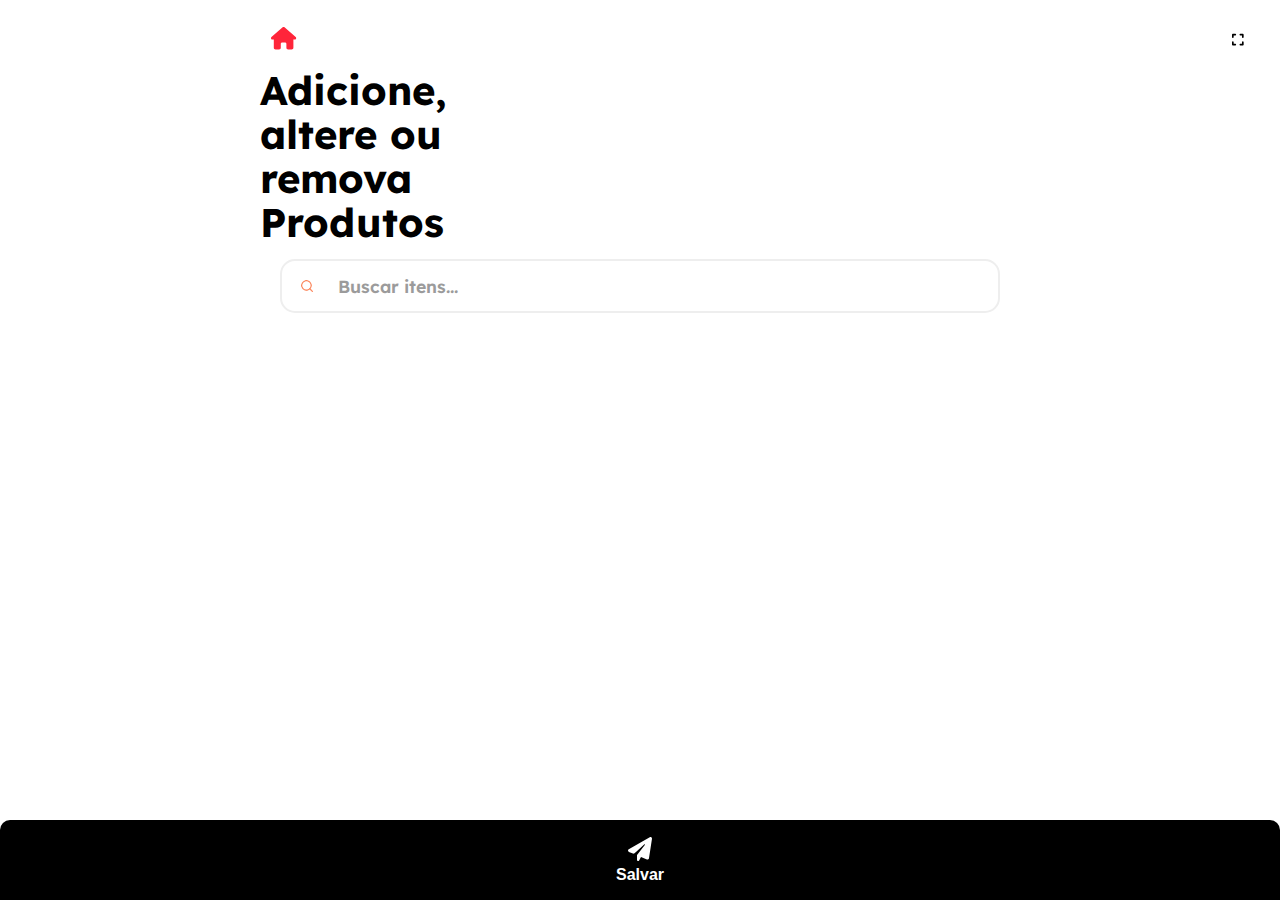
==== commit 4f304390: "'..'" ====
--- a/update/index.html
+++ b/update/index.html
@@ -304,56 +304,7 @@
     [
     {
         "key": "beber",
-        "itens": [{
-
-                "name": "Copão de Whisky",
-                "id": generateID(),
-                "products": [
-                    {
-                        "quantidade": 0,
-                        "name": "Adicional + Red Bull",
-                        "id": generateID(),
-                        "img": "assets/images/produtos/energeticoredbull.png",
-                        "price": 10
-                    },
-                    {
-                        "img": "assets/images/produtos/copocavalobranco.png",
-                        "price": "25",
-                        "id": generateID(),
-                        "name": "Copão Whisky Cavalo Branco",
-                        "quantidade": 0
-                    },
-                    {
-                        "price": "30.00",
-                        "img": "assets/images/produtos/coporedlabel.png",
-                        "quantidade": 0,
-                        "name": "Copão Whisky Red Label 1L",
-                        "id": generateID()
-                    },
-                    {
-                        "quantidade": 0,
-                        "id":generateID(),
-                        "name": "Copão Whisky Jack Daniels",
-                        "price": "35.00",
-                        "img": "assets/images/produtos/copojackdaniels.png"
-                    },
-                    {
-                        "img": "assets/images/produtos/copopassport.png",
-                        "quantidade": 0,
-                        "name": "Copão Whisky Passport",
-                        "price": 15,
-                        "id": generateID()
-                    },
-                    {
-                        "id": generateID(),
-                        "name": "Copão Whisky Passport Mel",
-                        "price": 20,
-                        "quantidade": 0,
-                        "img": "assets/images/produtos/copopassportmel.png"
-                    }
-                ]
-
-              },{
+        "itens": [  {
                 "id": generateID(),  
                 "name": "Whisky",
                 "products": [
@@ -369,7 +320,7 @@
                         "img": "assets/images/produtos/whiskredlabel.png",
                         "name": "Whisky Red Label 1L",
                         "id":generateID(),
-                                                "quantidade": 0
+                          "quantidade": 0
                     },
                     {
                         "img": "assets/images/produtos/whiskblacklabel.png",
@@ -485,27 +436,7 @@
                   }]      
               
               
-              },{
-                "name": "Copão de Vodka",
-                "id": generateID(),
-                "products": [
-                    {
-                        "quantidade": 0,
-                        "id": generateID(),
-                        "price": 15,
-                        "name": "Copão de Smirnoff",
-                        "img": "assets/images/produtos/coposmirnoff.png"
-                    },
-                    {
-                        "id": generateID(), 
-                        "price": 10,
-                        "img": "assets/images/produtos/copoaskovsabor.png",
-                        "name": "Copão de Askov de Sabor",
-                        "quantidade": 0
-                    }
-                ]
-
-              },{
+              } ,{
                 "id": generateID(),
                 "name": "Vodkas",
                 "products": [
--- a/update/assets/css/app.css
+++ b/update/assets/css/app.css
@@ -84,7 +84,7 @@
     padding: 0px 20px;
     font-size: 2.5rem;
     width: 300px;
-    color: white;
+    color: black;
     margin: 10px 0px 15px;
     line-height: 1.1;
 }
--- a/update/assets/css/inputs.css
+++ b/update/assets/css/inputs.css
@@ -69,9 +69,12 @@
   
   
   }
-.mylabel{
-    display: flex; align-items: center; 
+  .mylabel {
+    display: flex;
+    align-items: center;
+    border: 2px solid #eee;
     width: 100%;
+    border-radius: 15px;
 }
 label{ 
                 display: flex;
--- a/update/assets/components/menu/menu.css
+++ b/update/assets/components/menu/menu.css
@@ -1,6 +1,6 @@
 .menu {
     width: 100%;
-    background: #03184E;
+    background: black;
     height: 80px;
     position: fixed;
     z-index: 99;
--- a/update/assets/components/categorias/categorias.css
+++ b/update/assets/components/categorias/categorias.css
@@ -63,8 +63,8 @@
 /* Change background color of buttons on hover */
 .tab.sub button:hover {
   background-color: transparent;
-  border-bottom: 1px solid #FFF212;
-  color: #FFF212;
+  border-bottom: 1px solid black;
+  color: white;
   font-weight: 500;
   border-radius: 0px;
   padding: 0px 0px 5px ;
@@ -72,10 +72,10 @@
 
 /* Create an active/current tablink class */
 .tab button.active {
-  background-color: #ff5400;
+  background-color: black;
   color: white;
   font-weight: 700;
-  box-shadow: inset 3px 2px 5px #ff5400
+  box-shadow: inset 3px 2px 5px black
 
 }
 .categories .tab button {
@@ -83,8 +83,8 @@
 }
 .tab.sub button.active {
   background-color: transparent;
-  border-bottom: 1px solid #FFF212;
-  color: #FFF212;
+  border-bottom: 1px solid black;
+  color: black;
   font-weight: 500;
   border-radius: 0px;
   padding: 15px;
